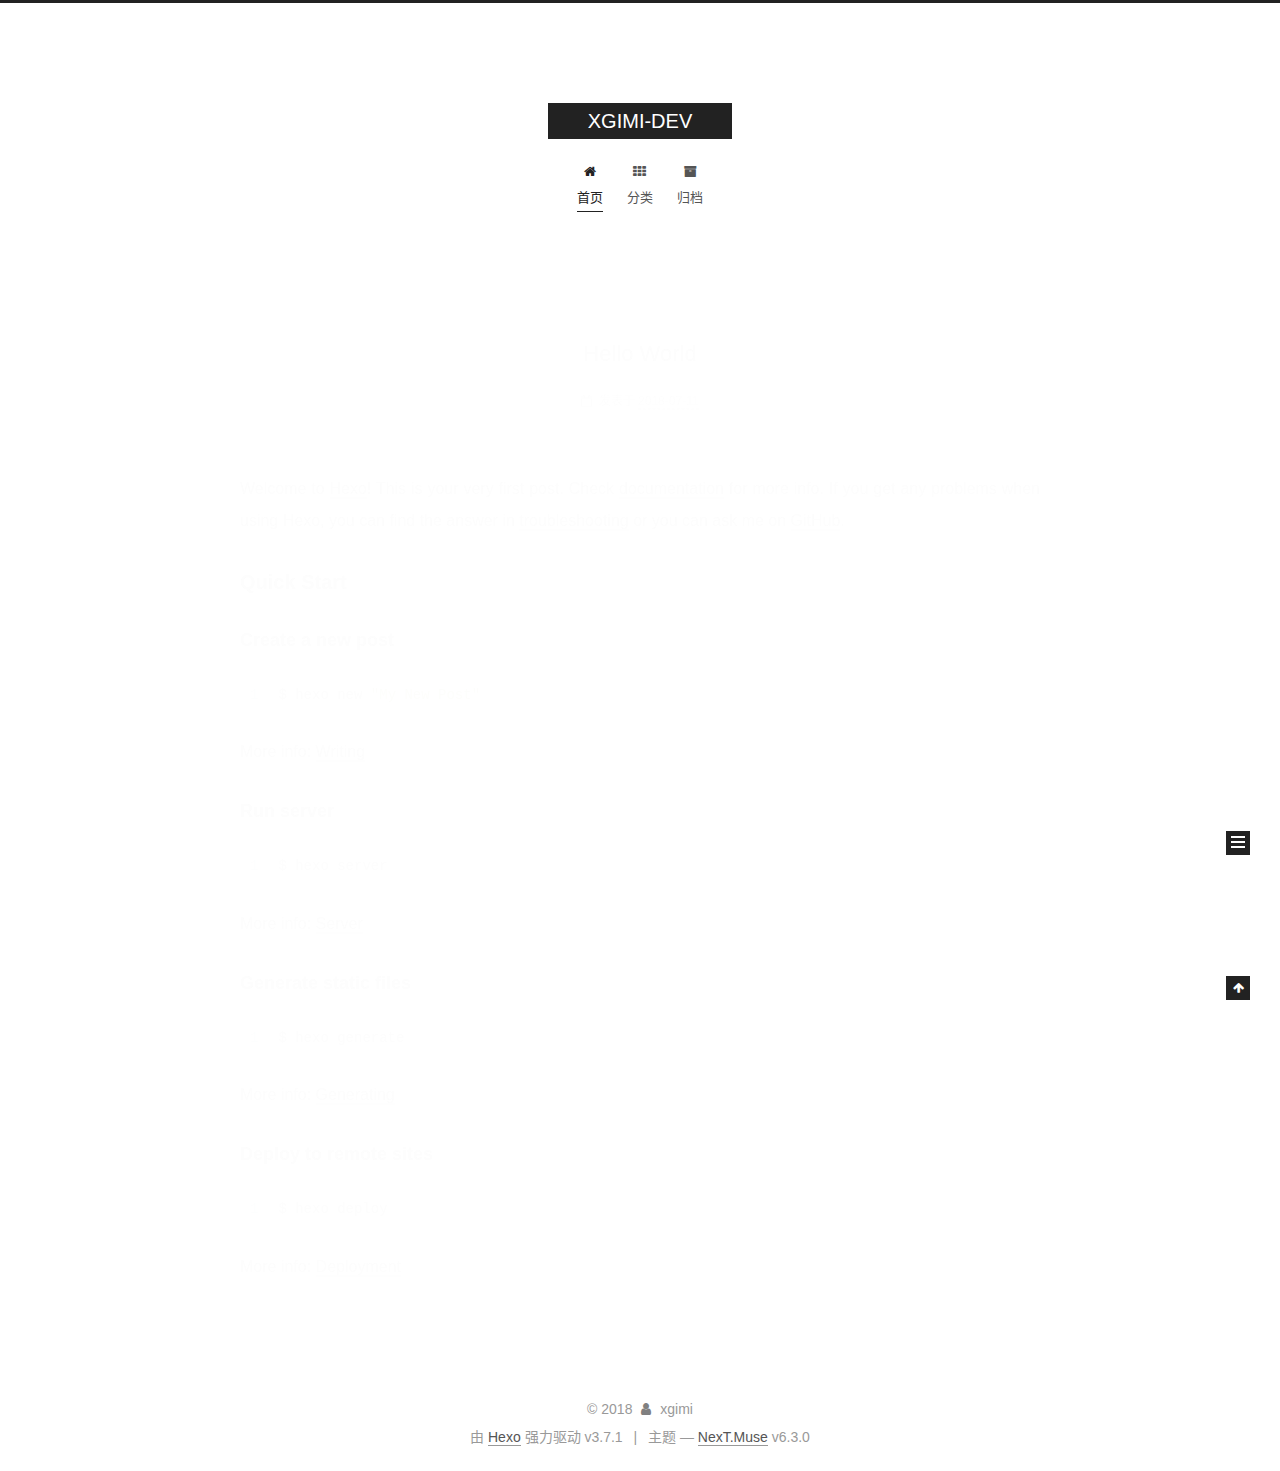
==== index.html @ a9721350 "Site updated: 2018-07-12 21:25:37" ====
<!DOCTYPE html>












  


<html class="theme-next muse use-motion" lang="zh-CN">
<head>
  <meta charset="UTF-8"/>
<meta http-equiv="X-UA-Compatible" content="IE=edge" />
<meta name="viewport" content="width=device-width, initial-scale=1, maximum-scale=2"/>
<meta name="theme-color" content="#222">












<meta http-equiv="Cache-Control" content="no-transform" />
<meta http-equiv="Cache-Control" content="no-siteapp" />






















<link href="/lib/font-awesome/css/font-awesome.min.css?v=4.6.2" rel="stylesheet" type="text/css" />

<link href="/css/main.css?v=6.3.0" rel="stylesheet" type="text/css" />


  <link rel="apple-touch-icon" sizes="180x180" href="/images/apple-touch-icon-next.png?v=6.3.0">


  <link rel="icon" type="image/png" sizes="32x32" href="/images/favicon-32x32-next.png?v=6.3.0">


  <link rel="icon" type="image/png" sizes="16x16" href="/images/favicon-16x16-next.png?v=6.3.0">


  <link rel="mask-icon" href="/images/logo.svg?v=6.3.0" color="#222">









<script type="text/javascript" id="hexo.configurations">
  var NexT = window.NexT || {};
  var CONFIG = {
    root: '/',
    scheme: 'Muse',
    version: '6.3.0',
    sidebar: {"position":"left","display":"post","offset":12,"b2t":false,"scrollpercent":false,"onmobile":false},
    fancybox: false,
    fastclick: false,
    lazyload: false,
    tabs: true,
    motion: {"enable":true,"async":false,"transition":{"post_block":"fadeIn","post_header":"slideDownIn","post_body":"slideDownIn","coll_header":"slideLeftIn","sidebar":"slideUpIn"}},
    algolia: {
      applicationID: '',
      apiKey: '',
      indexName: '',
      hits: {"per_page":10},
      labels: {"input_placeholder":"Search for Posts","hits_empty":"We didn't find any results for the search: ${query}","hits_stats":"${hits} results found in ${time} ms"}
    }
  };
</script>


  




  <meta property="og:type" content="website">
<meta property="og:title" content="XGIMI-DEV">
<meta property="og:url" content="http://www.xgimi-dev.com/index.html">
<meta property="og:site_name" content="XGIMI-DEV">
<meta property="og:locale" content="zh-CN">
<meta name="twitter:card" content="summary">
<meta name="twitter:title" content="XGIMI-DEV">






  <link rel="canonical" href="http://www.xgimi-dev.com/"/>



<script type="text/javascript" id="page.configurations">
  CONFIG.page = {
    sidebar: "",
  };
</script>

  <title>XGIMI-DEV</title>
  









  <noscript>
  <style type="text/css">
    .use-motion .motion-element,
    .use-motion .brand,
    .use-motion .menu-item,
    .sidebar-inner,
    .use-motion .post-block,
    .use-motion .pagination,
    .use-motion .comments,
    .use-motion .post-header,
    .use-motion .post-body,
    .use-motion .collection-title { opacity: initial; }

    .use-motion .logo,
    .use-motion .site-title,
    .use-motion .site-subtitle {
      opacity: initial;
      top: initial;
    }

    .use-motion {
      .logo-line-before i { left: initial; }
      .logo-line-after i { right: initial; }
    }
  </style>
</noscript>

</head>

<body itemscope itemtype="http://schema.org/WebPage" lang="zh-CN">

  
  
    
  

  <div class="container sidebar-position-left 
  page-home">
    <div class="headband"></div>

    <header id="header" class="header" itemscope itemtype="http://schema.org/WPHeader">
      <div class="header-inner"><div class="site-brand-wrapper">
  <div class="site-meta ">
    

    <div class="custom-logo-site-title">
      <a href="/" class="brand" rel="start">
        <span class="logo-line-before"><i></i></span>
        <span class="site-title">XGIMI-DEV</span>
        <span class="logo-line-after"><i></i></span>
      </a>
    </div>
    
  </div>

  <div class="site-nav-toggle">
    <button aria-label="切换导航栏">
      <span class="btn-bar"></span>
      <span class="btn-bar"></span>
      <span class="btn-bar"></span>
    </button>
  </div>
</div>



<nav class="site-nav">
  
    <ul id="menu" class="menu">
      
        
        
        
          
          <li class="menu-item menu-item-home menu-item-active">
    <a href="/" rel="section">
      <i class="menu-item-icon fa fa-fw fa-home"></i> <br />首页</a>
  </li>
        
        
        
          
          <li class="menu-item menu-item-categories">
    <a href="/categories/" rel="section">
      <i class="menu-item-icon fa fa-fw fa-th"></i> <br />分类</a>
  </li>
        
        
        
          
          <li class="menu-item menu-item-archives">
    <a href="/archives/" rel="section">
      <i class="menu-item-icon fa fa-fw fa-archive"></i> <br />归档</a>
  </li>

      
      
    </ul>
  

  
    

  

  
</nav>



  



</div>
    </header>

    


    <main id="main" class="main">
      <div class="main-inner">
        <div class="content-wrap">
          
          <div id="content" class="content">
            
  <section id="posts" class="posts-expand">
    
      

  

  
  
  

  

  <article class="post post-type-normal" itemscope itemtype="http://schema.org/Article">
  
  
  
  <div class="post-block">
    <link itemprop="mainEntityOfPage" href="http://www.xgimi-dev.com/2018/07/11/hello-world/">

    <span hidden itemprop="author" itemscope itemtype="http://schema.org/Person">
      <meta itemprop="name" content="xgimi">
      <meta itemprop="description" content="">
      <meta itemprop="image" content="/images/avatar.gif">
    </span>

    <span hidden itemprop="publisher" itemscope itemtype="http://schema.org/Organization">
      <meta itemprop="name" content="XGIMI-DEV">
    </span>

    
      <header class="post-header">

        
        
          <h1 class="post-title" itemprop="name headline">
                
                <a class="post-title-link" href="/2018/07/11/hello-world/" itemprop="url">
                  Hello World
                </a>
              
            
          </h1>
        

        <div class="post-meta">
          <span class="post-time">

            
            
            

            
              <span class="post-meta-item-icon">
                <i class="fa fa-calendar-o"></i>
              </span>
              
                <span class="post-meta-item-text">发表于</span>
              

              
                
              

              <time title="创建时间：2018-07-11 11:02:08" itemprop="dateCreated datePublished" datetime="2018-07-11T11:02:08+08:00">2018-07-11</time>
            

            
          </span>

          

          
            
          

          
          

          

          

          

        </div>
      </header>
    

    
    
    
    <div class="post-body" itemprop="articleBody">

      
      

      
        
          
            <p>Welcome to <a href="https://hexo.io/" target="_blank" rel="noopener">Hexo</a>! This is your very first post. Check <a href="https://hexo.io/docs/" target="_blank" rel="noopener">documentation</a> for more info. If you get any problems when using Hexo, you can find the answer in <a href="https://hexo.io/docs/troubleshooting.html" target="_blank" rel="noopener">troubleshooting</a> or you can ask me on <a href="https://github.com/hexojs/hexo/issues" target="_blank" rel="noopener">GitHub</a>.</p>
<h2 id="Quick-Start"><a href="#Quick-Start" class="headerlink" title="Quick Start"></a>Quick Start</h2><h3 id="Create-a-new-post"><a href="#Create-a-new-post" class="headerlink" title="Create a new post"></a>Create a new post</h3><figure class="highlight bash"><table><tr><td class="gutter"><pre><span class="line">1</span><br></pre></td><td class="code"><pre><span class="line">$ hexo new <span class="string">"My New Post"</span></span><br></pre></td></tr></table></figure>
<p>More info: <a href="https://hexo.io/docs/writing.html" target="_blank" rel="noopener">Writing</a></p>
<h3 id="Run-server"><a href="#Run-server" class="headerlink" title="Run server"></a>Run server</h3><figure class="highlight bash"><table><tr><td class="gutter"><pre><span class="line">1</span><br></pre></td><td class="code"><pre><span class="line">$ hexo server</span><br></pre></td></tr></table></figure>
<p>More info: <a href="https://hexo.io/docs/server.html" target="_blank" rel="noopener">Server</a></p>
<h3 id="Generate-static-files"><a href="#Generate-static-files" class="headerlink" title="Generate static files"></a>Generate static files</h3><figure class="highlight bash"><table><tr><td class="gutter"><pre><span class="line">1</span><br></pre></td><td class="code"><pre><span class="line">$ hexo generate</span><br></pre></td></tr></table></figure>
<p>More info: <a href="https://hexo.io/docs/generating.html" target="_blank" rel="noopener">Generating</a></p>
<h3 id="Deploy-to-remote-sites"><a href="#Deploy-to-remote-sites" class="headerlink" title="Deploy to remote sites"></a>Deploy to remote sites</h3><figure class="highlight bash"><table><tr><td class="gutter"><pre><span class="line">1</span><br></pre></td><td class="code"><pre><span class="line">$ hexo deploy</span><br></pre></td></tr></table></figure>
<p>More info: <a href="https://hexo.io/docs/deployment.html" target="_blank" rel="noopener">Deployment</a></p>

          
        
      
    </div>

    

    
    
    

    

    

    

    <footer class="post-footer">
      

      

      

      
      
        <div class="post-eof"></div>
      
    </footer>
  </div>
  
  
  
  </article>


    
  </section>

  


          </div>
          

        </div>
        
          
  
  <div class="sidebar-toggle">
    <div class="sidebar-toggle-line-wrap">
      <span class="sidebar-toggle-line sidebar-toggle-line-first"></span>
      <span class="sidebar-toggle-line sidebar-toggle-line-middle"></span>
      <span class="sidebar-toggle-line sidebar-toggle-line-last"></span>
    </div>
  </div>

  <aside id="sidebar" class="sidebar">
    
    <div class="sidebar-inner">

      

      

      <section class="site-overview-wrap sidebar-panel sidebar-panel-active">
        <div class="site-overview">
          <div class="site-author motion-element" itemprop="author" itemscope itemtype="http://schema.org/Person">
            
              <p class="site-author-name" itemprop="name">xgimi</p>
              <p class="site-description motion-element" itemprop="description"></p>
          </div>

          
            <nav class="site-state motion-element">
              
                <div class="site-state-item site-state-posts">
                
                  <a href="/archives/">
                
                    <span class="site-state-item-count">1</span>
                    <span class="site-state-item-name">日志</span>
                  </a>
                </div>
              

              

              
            </nav>
          

          

          

          
          

          
          

          
            
          
          

        </div>
      </section>

      

      

    </div>
  </aside>


        
      </div>
    </main>

    <footer id="footer" class="footer">
      <div class="footer-inner">
        <div class="copyright">&copy; <span itemprop="copyrightYear">2018</span>
  <span class="with-love" id="animate">
    <i class="fa fa-user"></i>
  </span>
  <span class="author" itemprop="copyrightHolder">xgimi</span>

  

  
</div>




  <div class="powered-by">由 <a class="theme-link" target="_blank" href="https://hexo.io">Hexo</a> 强力驱动 v3.7.1</div>



  <span class="post-meta-divider">|</span>



  <div class="theme-info">主题 &mdash; <a class="theme-link" target="_blank" href="https://theme-next.org">NexT.Muse</a> v6.3.0</div>




        








        
      </div>
    </footer>

    
      <div class="back-to-top">
        <i class="fa fa-arrow-up"></i>
        
      </div>
    

    

  </div>

  

<script type="text/javascript">
  if (Object.prototype.toString.call(window.Promise) !== '[object Function]') {
    window.Promise = null;
  }
</script>


























  
  
    <script type="text/javascript" src="/lib/jquery/index.js?v=2.1.3"></script>
  

  
  
    <script type="text/javascript" src="/lib/velocity/velocity.min.js?v=1.2.1"></script>
  

  
  
    <script type="text/javascript" src="/lib/velocity/velocity.ui.min.js?v=1.2.1"></script>
  


  


  <script type="text/javascript" src="/js/src/utils.js?v=6.3.0"></script>

  <script type="text/javascript" src="/js/src/motion.js?v=6.3.0"></script>



  
  

  

  


  <script type="text/javascript" src="/js/src/bootstrap.js?v=6.3.0"></script>



  



  





  










  





  

  

  

  

  
  

  

  

  

  

  

</body>
</html>
---- css/main.css ----
/* normalize.css v3.0.2 | MIT License | git.io/normalize */
html {
  font-family: sans-serif; /* 1 */
  -ms-text-size-adjust: 100%; /* 2 */
  -webkit-text-size-adjust: 100%; /* 2 */
}
body {
  margin: 0;
}
article,
aside,
details,
figcaption,
figure,
footer,
header,
hgroup,
main,
menu,
nav,
section,
summary {
  display: block;
}
audio,
canvas,
progress,
video {
  display: inline-block; /* 1 */
  vertical-align: baseline; /* 2 */
}
audio:not([controls]) {
  display: none;
  height: 0;
}
[hidden],
template {
  display: none;
}
a {
  background-color: transparent;
}
a:active,
a:hover {
  outline: 0;
}
abbr[title] {
  border-bottom: 1px dotted;
}
b,
strong {
  font-weight: bold;
}
dfn {
  font-style: italic;
}
h1 {
  font-size: 2em;
  margin: 0.67em 0;
}
mark {
  background: #ff0;
  color: #000;
}
small {
  font-size: 80%;
}
sub,
sup {
  font-size: 75%;
  line-height: 0;
  position: relative;
  vertical-align: baseline;
}
sup {
  top: -0.5em;
}
sub {
  bottom: -0.25em;
}
img {
  border: 0;
}
svg:not(:root) {
  overflow: hidden;
}
figure {
  margin: 1em 40px;
}
hr {
  -moz-box-sizing: content-box;
  box-sizing: content-box;
  height: 0;
}
pre {
  overflow: auto;
}
code,
kbd,
pre,
samp {
  font-family: monospace, monospace;
  font-size: 1em;
}
button,
input,
optgroup,
select,
textarea {
  color: inherit; /* 1 */
  font: inherit; /* 2 */
  margin: 0; /* 3 */
}
button {
  overflow: visible;
}
button,
select {
  text-transform: none;
}
button,
html input[type="button"],
input[type="reset"],
input[type="submit"] {
  -webkit-appearance: button; /* 2 */
  cursor: pointer; /* 3 */
}
button[disabled],
html input[disabled] {
  cursor: default;
}
button::-moz-focus-inner,
input::-moz-focus-inner {
  border: 0;
  padding: 0;
}
input {
  line-height: normal;
}
input[type="checkbox"],
input[type="radio"] {
  box-sizing: border-box; /* 1 */
  padding: 0; /* 2 */
}
input[type="number"]::-webkit-inner-spin-button,
input[type="number"]::-webkit-outer-spin-button {
  height: auto;
}
input[type="search"] {
  -webkit-appearance: textfield; /* 1 */
  -moz-box-sizing: content-box;
  -webkit-box-sizing: content-box; /* 2 */
  box-sizing: content-box;
}
input[type="search"]::-webkit-search-cancel-button,
input[type="search"]::-webkit-search-decoration {
  -webkit-appearance: none;
}
fieldset {
  border: 1px solid #c0c0c0;
  margin: 0 2px;
  padding: 0.35em 0.625em 0.75em;
}
legend {
  border: 0; /* 1 */
  padding: 0; /* 2 */
}
textarea {
  overflow: auto;
}
optgroup {
  font-weight: bold;
}
table {
  border-collapse: collapse;
  border-spacing: 0;
}
td,
th {
  padding: 0;
}
::selection {
  background: #262a30;
  color: #fff;
}
body {
  position: relative;
  font-family: 'Lato', "PingFang SC", "Microsoft YaHei", sans-serif;
  font-size: 14px;
  line-height: 2;
  color: #555;
  background: #fff;
}
@media (max-width: 767px) {
  body {
    padding-right: 0 !important;
  }
}
@media (min-width: 768px) and (max-width: 991px) {
  body {
    padding-right: 0 !important;
  }
}
@media (min-width: 1200px) {
  body {
    font-size: 16px;
  }
}
h1,
h2,
h3,
h4,
h5,
h6 {
  margin: 0;
  padding: 0;
  font-weight: bold;
  line-height: 1.5;
  font-family: 'Lato', "PingFang SC", "Microsoft YaHei", sans-serif;
}
h1,
h2,
h3,
h4,
h5,
h6 {
  margin: 20px 0 15px;
}
h1 {
  font-size: 22px;
}
@media (max-width: 767px) {
  h1 {
    font-size: 18px;
  }
}
h2 {
  font-size: 20px;
}
@media (max-width: 767px) {
  h2 {
    font-size: 16px;
  }
}
h3 {
  font-size: 18px;
}
@media (max-width: 767px) {
  h3 {
    font-size: 14px;
  }
}
h4 {
  font-size: 16px;
}
@media (max-width: 767px) {
  h4 {
    font-size: 12px;
  }
}
h5 {
  font-size: 14px;
}
@media (max-width: 767px) {
  h5 {
    font-size: 10px;
  }
}
h6 {
  font-size: 12px;
}
@media (max-width: 767px) {
  h6 {
    font-size: 8px;
  }
}
p {
  margin: 0 0 20px 0;
}
a {
  color: #555;
  text-decoration: none;
  outline: none;
  border-bottom: 1px solid #999;
  word-wrap: break-word;
}
a:hover {
  color: #222;
  border-bottom-color: #222;
}
blockquote {
  margin: 0;
  padding: 0;
}
img {
  display: block;
  margin: auto;
  max-width: 100%;
  height: auto;
}
hr {
  margin: 40px 0;
  height: 3px;
  border: none;
  background-color: #ddd;
  background-image: repeating-linear-gradient(-45deg, #fff, #fff 4px, transparent 4px, transparent 8px);
}
blockquote {
  padding: 0 15px;
  color: #666;
  border-left: 4px solid #ddd;
}
blockquote cite::before {
  content: "-";
  padding: 0 5px;
}
dt {
  font-weight: 700;
}
dd {
  margin: 0;
  padding: 0;
}
kbd {
  border: 1px solid #ccc;
  border-radius: 0.2em;
  box-shadow: 0.1em 0.1em 0.2em rgba(0,0,0,0.1);
  background-color: #f9f9f9;
  font-family: inherit;
  background-image: -webkit-linear-gradient(top, #eee, #fff, #eee);
  padding: 0.1em 0.3em;
  white-space: nowrap;
}
.text-left {
  text-align: left;
}
.text-center {
  text-align: center;
}
.text-right {
  text-align: right;
}
.text-justify {
  text-align: justify;
}
.text-nowrap {
  white-space: nowrap;
}
.text-lowercase {
  text-transform: lowercase;
}
.text-uppercase {
  text-transform: uppercase;
}
.text-capitalize {
  text-transform: capitalize;
}
.center-block {
  display: block;
  margin-left: auto;
  margin-right: auto;
}
.clearfix:before,
.clearfix:after {
  content: " ";
  display: table;
}
.clearfix:after {
  clear: both;
}
.pullquote {
  width: 45%;
}
.pullquote.left {
  float: left;
  margin-left: 5px;
  margin-right: 10px;
}
.pullquote.right {
  float: right;
  margin-left: 10px;
  margin-right: 5px;
}
.affix.affix.affix {
  position: fixed;
}
.translation {
  margin-top: -20px;
  font-size: 14px;
  color: #999;
}
.scrollbar-measure {
  width: 100px;
  height: 100px;
  overflow: scroll;
  position: absolute;
  top: -9999px;
}
.use-motion .motion-element {
  opacity: 0;
}
table {
  margin: 20px 0;
  width: 100%;
  border-collapse: collapse;
  border-spacing: 0;
  border: 1px solid #ddd;
  font-size: 14px;
  word-wrap: break-all;
}
table>tbody>tr:nth-of-type(odd) {
  background-color: #f9f9f9;
}
table>tbody>tr:hover {
  background-color: #f5f5f5;
}
caption,
th,
td {
  padding: 8px;
  text-align: left;
  vertical-align: middle;
  font-weight: normal;
}
th,
td {
  border-bottom: 3px solid #ddd;
  border-right: 1px solid #eee;
}
th {
  padding-bottom: 10px;
  font-weight: 700;
}
td {
  border-bottom-width: 1px;
}
html,
body {
  height: 100%;
}
.container {
  position: relative;
  min-height: 100%;
}
.header-inner {
  margin: 0 auto;
  padding: 100px 0 70px;
  width: 700px;
}
@media (min-width: 1200px) {
  .container .header-inner {
    width: 800px;
  }
}
@media (min-width: 1600px) {
  .container .header-inner {
    width: 900px;
  }
}
.main {
  padding-bottom: 150px;
}
.main-inner {
  margin: 0 auto;
  width: 700px;
}
@media (min-width: 1200px) {
  .container .main-inner {
    width: 800px;
  }
}
@media (min-width: 1600px) {
  .container .main-inner {
    width: 900px;
  }
}
.footer {
  position: absolute;
  left: 0;
  bottom: 0;
  width: 100%;
  min-height: 50px;
}
.footer-inner {
  box-sizing: border-box;
  margin: 20px auto;
  width: 700px;
}
@media (min-width: 1200px) {
  .container .footer-inner {
    width: 800px;
  }
}
@media (min-width: 1600px) {
  .container .footer-inner {
    width: 900px;
  }
}
pre,
.highlight {
  overflow: auto;
  margin: 20px 0;
  padding: 0;
  font-size: 14px;
  color: #4d4d4c;
  background: #f7f7f7;
  line-height: 1.6;
}
pre,
code {
  font-family: consolas, Menlo, "PingFang SC", "Microsoft YaHei", monospace;
}
code {
  padding: 2px 4px;
  word-wrap: break-word;
  color: #555;
  background: #eee;
  border-radius: 3px;
  font-size: 14px;
}
pre {
  padding: 10px;
}
pre code {
  padding: 0;
  color: #4d4d4c;
  background: none;
  text-shadow: none;
}
.highlight {
  border-radius: 1px;
}
.highlight pre {
  border: none;
  margin: 0;
  padding: 10px 0;
}
.highlight table {
  margin: 0;
  width: auto;
  border: none;
}
.highlight td {
  border: none;
  padding: 0;
}
.highlight figcaption {
  font-size: 1em;
  color: #4d4d4c;
  line-height: 1em;
  margin-bottom: 1em;
  margin: 0em;
  padding: 0.5em;
  background: #eee;
  border-bottom: 1px solid #e9e9e9;
}
.highlight figcaption:before,
.highlight figcaption:after {
  content: " ";
  display: table;
}
.highlight figcaption:after {
  clear: both;
}
.highlight figcaption a {
  float: right;
  color: #4d4d4c;
}
.highlight figcaption a:hover {
  border-bottom-color: #4d4d4c;
}
.highlight .gutter pre {
  padding-left: 10px;
  padding-right: 10px;
  color: #869194;
  text-align: right;
  background-color: #eff2f3;
}
.highlight .code pre {
  width: 100%;
  padding-left: 10px;
  padding-right: 10px;
  background-color: #f7f7f7;
}
.highlight .line {
  height: 20px;
}
.gutter {
  -webkit-user-select: none;
  -moz-user-select: none;
  -ms-user-select: none;
  user-select: none;
}
.gist table {
  width: auto;
}
.gist table td {
  border: none;
}
pre .deletion {
  background: #fdd;
}
pre .addition {
  background: #dfd;
}
pre .meta {
  color: #8959a8;
}
pre .comment {
  color: #8e908c;
}
pre .variable,
pre .attribute,
pre .tag,
pre .regexp,
pre .ruby .constant,
pre .xml .tag .title,
pre .xml .pi,
pre .xml .doctype,
pre .html .doctype,
pre .css .id,
pre .css .class,
pre .css .pseudo {
  color: #c82829;
}
pre .number,
pre .preprocessor,
pre .built_in,
pre .literal,
pre .params,
pre .constant,
pre .command {
  color: #f5871f;
}
pre .ruby .class .title,
pre .css .rules .attribute,
pre .string,
pre .value,
pre .inheritance,
pre .header,
pre .ruby .symbol,
pre .xml .cdata,
pre .special,
pre .number,
pre .formula {
  color: #718c00;
}
pre .title,
pre .css .hexcolor {
  color: #3e999f;
}
pre .function,
pre .python .decorator,
pre .python .title,
pre .ruby .function .title,
pre .ruby .title .keyword,
pre .perl .sub,
pre .javascript .title,
pre .coffeescript .title {
  color: #4271ae;
}
pre .keyword,
pre .javascript .function {
  color: #8959a8;
}
.posts-expand .post-body img.full-image {
  border: none;
}
.blockquote-center,
.page-home .post-type-quote blockquote,
.page-post-detail .post-type-quote blockquote {
  position: relative;
  margin: 40px 0;
  padding: 0;
  border-left: none;
  text-align: center;
}
.blockquote-center::before,
.page-home .post-type-quote blockquote::before,
.page-post-detail .post-type-quote blockquote::before,
.blockquote-center::after,
.page-home .post-type-quote blockquote::after,
.page-post-detail .post-type-quote blockquote::after {
  position: absolute;
  content: ' ';
  display: block;
  width: 100%;
  height: 24px;
  opacity: 0.2;
  background-repeat: no-repeat;
  background-position: 0 -6px;
  background-size: 22px 22px;
}
.blockquote-center::before,
.page-home .post-type-quote blockquote::before,
.page-post-detail .post-type-quote blockquote::before {
  top: -20px;
  background-image: url("../images/quote-l.svg");
  border-top: 1px solid #ccc;
}
.blockquote-center::after,
.page-home .post-type-quote blockquote::after,
.page-post-detail .post-type-quote blockquote::after {
  bottom: -20px;
  background-image: url("../images/quote-r.svg");
  border-bottom: 1px solid #ccc;
  background-position: 100% 8px;
}
.blockquote-center p,
.page-home .post-type-quote blockquote p,
.page-post-detail .post-type-quote blockquote p,
.blockquote-center div,
.page-home .post-type-quote blockquote div,
.page-post-detail .post-type-quote blockquote div {
  text-align: center;
}
.post .post-body .group-picture img {
  box-sizing: border-box;
  padding: 0 3px;
  border: none;
}
.post .group-picture-row {
  overflow: hidden;
  margin-top: 6px;
}
.post .group-picture-row:first-child {
  margin-top: 0;
}
.post .group-picture-column {
  float: left;
}
.page-post-detail .post-body .group-picture-column {
  float: none;
  margin-top: 10px;
  width: auto !important;
}
.page-post-detail .post-body .group-picture-column img {
  margin: 0 auto;
}
.page-archive .group-picture-container {
  overflow: hidden;
}
.page-archive .group-picture-row {
  float: left;
}
.page-archive .group-picture-row:first-child {
  margin-top: 6px;
}
.page-archive .group-picture-column {
  max-width: 150px;
  max-height: 150px;
}
.post-body .note {
  position: relative;
  padding: 15px;
  margin-bottom: 20px;
  border: 1px solid #eee;
  border-left-width: 5px;
  border-radius: 3px;
}
.post-body .note h2,
.post-body .note h3,
.post-body .note h4,
.post-body .note h5,
.post-body .note h6 {
  margin-top: 0;
  margin-bottom: 0;
  border-bottom: initial;
  padding-top: 0 !important;
}
.post-body .note p:first-child,
.post-body .note ul:first-child,
.post-body .note ol:first-child,
.post-body .note table:first-child,
.post-body .note pre:first-child,
.post-body .note blockquote:first-child {
  margin-top: 0;
}
.post-body .note p:last-child,
.post-body .note ul:last-child,
.post-body .note ol:last-child,
.post-body .note table:last-child,
.post-body .note pre:last-child,
.post-body .note blockquote:last-child {
  margin-bottom: 0;
}
.post-body .note.default {
  border-left-color: #777;
}
.post-body .note.default h2,
.post-body .note.default h3,
.post-body .note.default h4,
.post-body .note.default h5,
.post-body .note.default h6 {
  color: #777;
}
.post-body .note.primary {
  border-left-color: #6f42c1;
}
.post-body .note.primary h2,
.post-body .note.primary h3,
.post-body .note.primary h4,
.post-body .note.primary h5,
.post-body .note.primary h6 {
  color: #6f42c1;
}
.post-body .note.info {
  border-left-color: #428bca;
}
.post-body .note.info h2,
.post-body .note.info h3,
.post-body .note.info h4,
.post-body .note.info h5,
.post-body .note.info h6 {
  color: #428bca;
}
.post-body .note.success {
  border-left-color: #5cb85c;
}
.post-body .note.success h2,
.post-body .note.success h3,
.post-body .note.success h4,
.post-body .note.success h5,
.post-body .note.success h6 {
  color: #5cb85c;
}
.post-body .note.warning {
  border-left-color: #f0ad4e;
}
.post-body .note.warning h2,
.post-body .note.warning h3,
.post-body .note.warning h4,
.post-body .note.warning h5,
.post-body .note.warning h6 {
  color: #f0ad4e;
}
.post-body .note.danger {
  border-left-color: #d9534f;
}
.post-body .note.danger h2,
.post-body .note.danger h3,
.post-body .note.danger h4,
.post-body .note.danger h5,
.post-body .note.danger h6 {
  color: #d9534f;
}
.post-body .label {
  display: inline;
  padding: 0 2px;
  white-space: nowrap;
}
.post-body .label.default {
  background-color: #f0f0f0;
}
.post-body .label.primary {
  background-color: #efe6f7;
}
.post-body .label.info {
  background-color: #e5f2f8;
}
.post-body .label.success {
  background-color: #e7f4e9;
}
.post-body .label.warning {
  background-color: #fcf6e1;
}
.post-body .label.danger {
  background-color: #fae8eb;
}
.post-body .tabs {
  position: relative;
  display: block;
  margin-bottom: 20px;
  padding-top: 10px;
}
.post-body .tabs ul.nav-tabs {
  margin: 0;
  padding: 0;
  display: flex;
  margin-bottom: -1px;
}
@media (max-width: 413px) {
  .post-body .tabs ul.nav-tabs {
    display: block;
    margin-bottom: 5px;
  }
}
.post-body .tabs ul.nav-tabs li.tab {
  list-style-type: none !important;
  margin: 0 0.25em 0 0;
  border-top: 3px solid transparent;
  border-left: 1px solid transparent;
  border-right: 1px solid transparent;
}
@media (max-width: 413px) {
  .post-body .tabs ul.nav-tabs li.tab {
    margin: initial;
    border-top: 1px solid transparent;
    border-left: 3px solid transparent;
    border-right: 1px solid transparent;
    border-bottom: 1px solid transparent;
  }
}
.post-body .tabs ul.nav-tabs li.tab a {
  outline: 0;
  border-bottom: initial;
  display: block;
  line-height: 1.8em;
  padding: 0.25em 0.75em;
  transition-duration: 0.2s;
  transition-timing-function: ease-out;
  transition-delay: 0s;
}
.post-body .tabs ul.nav-tabs li.tab a i {
  width: 1.285714285714286em;
}
.post-body .tabs ul.nav-tabs li.tab.active {
  border-top: 3px solid #fc6423;
  border-left: 1px solid #ddd;
  border-right: 1px solid #ddd;
  background-color: #fff;
}
@media (max-width: 413px) {
  .post-body .tabs ul.nav-tabs li.tab.active {
    border-top: 1px solid #ddd;
    border-left: 3px solid #fc6423;
    border-right: 1px solid #ddd;
    border-bottom: 1px solid #ddd;
  }
}
.post-body .tabs ul.nav-tabs li.tab.active a {
  cursor: default;
  color: #555;
}
.post-body .tabs .tab-content {
  background-color: #fff;
}
.post-body .tabs .tab-content .tab-pane {
  border: 1px solid #ddd;
  padding: 20px 20px 0 20px;
}
.post-body .tabs .tab-content .tab-pane:not(.active) {
  display: none !important;
}
.post-body .tabs .tab-content .tab-pane.active {
  display: block !important;
}
.btn {
  display: inline-block;
  padding: 0 20px;
  font-size: 14px;
  color: #fff;
  background: #222;
  border: 2px solid #222;
  text-decoration: none;
  border-radius: 0;
  transition-property: background-color;
  transition-duration: 0.2s;
  transition-timing-function: ease-in-out;
  transition-delay: 0s;
  line-height: 2;
}
.btn:hover {
  border-color: #222;
  color: #222;
  background: #fff;
}
.btn +.btn {
  margin: 0 0 8px 8px;
}
.btn .fa-fw {
  width: 1.285714285714286em;
  text-align: left;
}
.btn-bar {
  display: block;
  width: 22px;
  height: 2px;
  background: #555;
  border-radius: 1px;
}
.btn-bar+.btn-bar {
  margin-top: 4px;
}
.pagination {
  margin: 120px 0 40px;
  text-align: center;
  border-top: 1px solid #eee;
}
.page-number-basic,
.pagination .prev,
.pagination .next,
.pagination .page-number,
.pagination .space {
  display: inline-block;
  position: relative;
  top: -1px;
  margin: 0 10px;
  padding: 0 11px;
}
@media (max-width: 767px) {
  .page-number-basic,
  .pagination .prev,
  .pagination .next,
  .pagination .page-number,
  .pagination .space {
    margin: 0 5px;
  }
}
.pagination .prev,
.pagination .next,
.pagination .page-number {
  border-bottom: 0;
  border-top: 1px solid #eee;
  transition-property: border-color;
  transition-duration: 0.2s;
  transition-timing-function: ease-in-out;
  transition-delay: 0s;
}
.pagination .prev:hover,
.pagination .next:hover,
.pagination .page-number:hover {
  border-top-color: #222;
}
.pagination .space {
  padding: 0;
  margin: 0;
}
.pagination .prev {
  margin-left: 0;
}
.pagination .next {
  margin-right: 0;
}
.pagination .page-number.current {
  color: #fff;
  background: #ccc;
  border-top-color: #ccc;
}
@media (max-width: 767px) {
  .pagination {
    border-top: none;
  }
  .pagination .prev,
  .pagination .next,
  .pagination .page-number {
    margin-bottom: 10px;
    border-top: 0;
    border-bottom: 1px solid #eee;
    padding: 0 10px;
  }
  .pagination .prev:hover,
  .pagination .next:hover,
  .pagination .page-number:hover {
    border-bottom-color: #222;
  }
}
.comments {
  margin: 60px 20px 0;
}
.tag-cloud {
  text-align: center;
}
.tag-cloud a {
  display: inline-block;
  margin: 10px;
}
.back-to-top {
  box-sizing: border-box;
  position: fixed;
  bottom: -100px;
  right: 30px;
  z-index: 1050;
  padding: 0 6px;
  width: 24px;
  background: #222;
  font-size: 12px;
  opacity: 1;
  color: #fff;
  cursor: pointer;
  text-align: center;
  -webkit-transform: translateZ(0);
  transition-property: bottom;
  transition-duration: 0.2s;
  transition-timing-function: ease-in-out;
  transition-delay: 0s;
}
@media (min-width: 768px) and (max-width: 991px) {
  .back-to-top {
    display: none !important;
  }
}
@media (max-width: 767px) {
  .back-to-top {
    display: none !important;
  }
}
.back-to-top.back-to-top-on {
  bottom: 19px;
}
.header {
  background: transparent;
}
.header-inner {
  position: relative;
}
.headband {
  height: 3px;
  background: #222;
}
.site-meta {
  margin: 0;
  text-align: center;
}
@media (max-width: 767px) {
  .site-meta {
    text-align: center;
  }
}
.brand {
  position: relative;
  display: inline-block;
  padding: 0 40px;
  color: #fff;
  background: #222;
  border-bottom: none;
}
.brand:hover {
  color: #fff;
}
.logo {
  display: inline-block;
  margin-right: 5px;
  line-height: 36px;
  vertical-align: top;
}
.site-title {
  display: inline-block;
  vertical-align: top;
  line-height: 36px;
  font-size: 20px;
  font-weight: normal;
  font-family: 'Lato', "PingFang SC", "Microsoft YaHei", sans-serif;
}
.site-subtitle {
  margin-top: 10px;
  font-size: 13px;
  color: #999;
}
.use-motion .brand {
  opacity: 0;
}
.use-motion .logo,
.use-motion .site-title,
.use-motion .site-subtitle {
  opacity: 0;
  position: relative;
  top: -10px;
}
.site-nav-toggle {
  display: none;
  position: absolute;
  top: 10px;
  left: 10px;
}
@media (max-width: 767px) {
  .site-nav-toggle {
    display: block;
  }
}
.site-nav-toggle button {
  margin-top: 2px;
  padding: 9px 10px;
  background: transparent;
  border: none;
}
@media (max-width: 767px) {
  .site-nav {
    display: none;
    margin: 0 -10px;
    padding: 0 10px;
    clear: both;
    border-top: 1px solid #ddd;
  }
}
@media (min-width: 768px) and (max-width: 991px) {
  .site-nav {
    display: block !important;
  }
}
@media (min-width: 992px) {
  .site-nav {
    display: block !important;
  }
}
.menu {
  margin-top: 20px;
  padding-left: 0;
  text-align: center;
}
.menu .menu-item {
  display: inline-block;
  margin: 0 10px;
  list-style: none;
}
@media screen and (max-width: 767px) {
  .menu .menu-item {
    margin-top: 10px;
  }
}
.menu .menu-item a {
  display: block;
  font-size: 13px;
  line-height: inherit;
  border-bottom: 1px solid transparent;
  transition-property: border-color;
  transition-duration: 0.2s;
  transition-timing-function: ease-in-out;
  transition-delay: 0s;
}
.menu .menu-item a:hover {
  border-bottom-color: #222;
}
.menu .menu-item .fa {
  margin-right: 5px;
}
.use-motion .menu-item {
  opacity: 0;
}
.post-body {
  font-family: 'Lato', "PingFang SC", "Microsoft YaHei", sans-serif;
}
@media (max-width: 767px) {
  .post-body {
    word-break: break-word;
  }
}
.post-body .fancybox img {
  display: block !important;
  margin: 0 auto;
  cursor: pointer;
  cursor: zoom-in;
  cursor: -webkit-zoom-in;
}
.post-body .image-caption,
.post-body .figure .caption {
  margin: -20px auto 15px;
  text-align: center;
  font-size: 14px;
  color: #999;
  font-weight: bold;
  line-height: 1;
}
.post-sticky-flag {
  display: inline-block;
  font-size: 16px;
  -ms-transform: rotate(30deg);
  -webkit-transform: rotate(30deg);
  -moz-transform: rotate(30deg);
  -ms-transform: rotate(30deg);
  -o-transform: rotate(30deg);
  transform: rotate(30deg);
}
.use-motion .post-block,
.use-motion .pagination,
.use-motion .comments {
  opacity: 0;
}
.use-motion .post-header {
  opacity: 0;
}
.use-motion .post-body {
  opacity: 0;
}
.use-motion .collection-title {
  opacity: 0;
}
.posts-expand {
  padding-top: 40px;
}
@media (max-width: 767px) {
  .posts-expand {
    margin: 0 20px;
  }
  .post-body pre .gutter pre {
    padding-right: 10px;
  }
  .post-body .highlight {
    margin-left: 0px;
    margin-right: 0px;
    padding: 0;
  }
  .post-body .highlight .gutter pre {
    padding-right: 10px;
  }
}
@media (min-width: 992px) {
  .posts-expand .post-body {
    text-align: justify;
  }
}
.posts-expand .post-body h2,
.posts-expand .post-body h3,
.posts-expand .post-body h4,
.posts-expand .post-body h5,
.posts-expand .post-body h6 {
  padding-top: 10px;
}
.posts-expand .post-body h2 .header-anchor,
.posts-expand .post-body h3 .header-anchor,
.posts-expand .post-body h4 .header-anchor,
.posts-expand .post-body h5 .header-anchor,
.posts-expand .post-body h6 .header-anchor {
  float: right;
  margin-left: 10px;
  color: #ccc;
  border-bottom-style: none;
  visibility: hidden;
}
.posts-expand .post-body h2 .header-anchor:hover,
.posts-expand .post-body h3 .header-anchor:hover,
.posts-expand .post-body h4 .header-anchor:hover,
.posts-expand .post-body h5 .header-anchor:hover,
.posts-expand .post-body h6 .header-anchor:hover {
  color: inherit;
}
.posts-expand .post-body h2:hover .header-anchor,
.posts-expand .post-body h3:hover .header-anchor,
.posts-expand .post-body h4:hover .header-anchor,
.posts-expand .post-body h5:hover .header-anchor,
.posts-expand .post-body h6:hover .header-anchor {
  visibility: visible;
}
.posts-expand .post-body ul li {
  list-style: circle;
}
.posts-expand .post-body img {
  box-sizing: border-box;
  margin: auto;
  padding: 3px;
  border: 1px solid #ddd;
}
.posts-expand .post-body .fancybox img {
  margin: 0 auto 25px;
}
.posts-expand .post-body img {
  margin: 0 auto 25px;
}
@media (max-width: 767px) {
  .posts-collapse {
    margin: 0 20px;
  }
  .posts-collapse .post-title,
  .posts-collapse .post-meta {
    display: block;
    width: auto;
    text-align: left;
  }
}
.posts-collapse {
  position: relative;
  z-index: 1010;
  margin-left: 55px;
}
.posts-collapse::after {
  content: " ";
  position: absolute;
  top: 20px;
  left: 0;
  margin-left: -2px;
  width: 4px;
  height: 100%;
  background: #f5f5f5;
  z-index: -1;
}
@media (max-width: 767px) {
  .posts-collapse {
    margin: 0 20px;
  }
}
.posts-collapse .collection-title {
  position: relative;
  margin: 60px 0;
}
.posts-collapse .collection-title h1,
.posts-collapse .collection-title h2 {
  margin-left: 20px;
}
.posts-collapse .collection-title small {
  color: #bbb;
  margin-left: 5px;
}
.posts-collapse .collection-title::before {
  content: " ";
  position: absolute;
  left: 0;
  top: 50%;
  margin-left: -4px;
  margin-top: -4px;
  width: 8px;
  height: 8px;
  background: #bbb;
  border-radius: 50%;
}
.posts-collapse .post {
  margin: 30px 0;
}
.posts-collapse .post-header {
  position: relative;
  transition-duration: 0.2s;
  transition-timing-function: ease-in-out;
  transition-delay: 0s;
  transition-property: border;
  border-bottom: 1px dashed #ccc;
}
.posts-collapse .post-header::before {
  content: " ";
  position: absolute;
  left: 0;
  top: 12px;
  width: 6px;
  height: 6px;
  margin-left: -4px;
  background: #bbb;
  border-radius: 50%;
  border: 1px solid #fff;
  transition-duration: 0.2s;
  transition-timing-function: ease-in-out;
  transition-delay: 0s;
  transition-property: background;
}
.posts-collapse .post-header:hover {
  border-bottom-color: #666;
}
.posts-collapse .post-header:hover::before {
  background: #222;
}
.posts-collapse .post-meta {
  position: absolute;
  font-size: 12px;
  left: 20px;
  top: 5px;
}
.posts-collapse .post-comments-count {
  display: none;
}
.posts-collapse .post-title {
  margin-left: 60px;
  font-size: 16px;
  font-weight: normal;
  line-height: inherit;
}
.posts-collapse .post-title::after {
  margin-left: 3px;
  opacity: 0.6;
}
.posts-collapse .post-title a {
  color: #666;
  border-bottom: none;
}
.page-home .post-type-quote .post-header,
.page-post-detail .post-type-quote .post-header,
.page-home .post-type-quote .post-tags,
.page-post-detail .post-type-quote .post-tags {
  display: none;
}
.posts-expand .post-title {
  text-align: center;
  word-break: break-word;
  font-weight: 400;
}
.posts-expand .post-title-link {
  display: inline-block;
  position: relative;
  color: #555;
  border-bottom: none;
  line-height: 1.2;
  vertical-align: top;
}
.posts-expand .post-title-link::before {
  content: "";
  position: absolute;
  width: 100%;
  height: 2px;
  bottom: 0;
  left: 0;
  background-color: #000;
  visibility: hidden;
  -webkit-transform: scaleX(0);
  -moz-transform: scaleX(0);
  -ms-transform: scaleX(0);
  -o-transform: scaleX(0);
  transform: scaleX(0);
  transition-duration: 0.2s;
  transition-timing-function: ease-in-out;
  transition-delay: 0s;
}
.posts-expand .post-title-link:hover::before {
  visibility: visible;
  -webkit-transform: scaleX(1);
  -moz-transform: scaleX(1);
  -ms-transform: scaleX(1);
  -o-transform: scaleX(1);
  transform: scaleX(1);
}
.posts-expand .post-title-link .fa {
  font-size: 16px;
}
.posts-expand .post-meta {
  margin: 3px 0 60px 0;
  color: #999;
  font-family: 'Lato', "PingFang SC", "Microsoft YaHei", sans-serif;
  font-size: 12px;
  text-align: center;
}
.posts-expand .post-meta .post-category-list {
  display: inline-block;
  margin: 0;
  padding: 3px;
}
.posts-expand .post-meta .post-category-list-link {
  color: #999;
}
.posts-expand .post-meta .post-description {
  font-size: 14px;
  margin-top: 2px;
}
.posts-expand .post-meta time {
  border-bottom: 1px dashed #999;
  cursor: help;
}
.post-meta-divider {
  margin: 0 0.5em;
}
.post-meta-item-icon {
  margin-right: 3px;
}
@media (min-width: 768px) and (max-width: 991px) {
  .post-meta-item-icon {
    display: inline-block;
  }
}
@media (max-width: 767px) {
  .post-meta-item-icon {
    display: inline-block;
  }
}
@media (min-width: 768px) and (max-width: 991px) {
  .post-meta-item-text {
    display: none;
  }
}
@media (max-width: 767px) {
  .post-meta-item-text {
    display: none;
  }
}
.post-button {
  margin-top: 40px;
}
.posts-expand .post-tags {
  margin-top: 40px;
  text-align: center;
}
.posts-expand .post-tags a {
  display: inline-block;
  margin-right: 10px;
  font-size: 13px;
}
.post-nav {
  display: table;
  margin-top: 15px;
  width: 100%;
  border-top: 1px solid #eee;
}
.post-nav-divider {
  display: table-cell;
  width: 10%;
}
.post-nav-item {
  display: table-cell;
  padding: 10px 0 0 0;
  width: 45%;
  vertical-align: top;
}
.post-nav-item a {
  position: relative;
  display: block;
  line-height: 25px;
  font-size: 14px;
  color: #555;
  border-bottom: none;
}
.post-nav-item a:hover {
  color: #222;
  border-bottom: none;
}
.post-nav-item a:active {
  top: 2px;
}
.post-nav-item .fa {
  position: absolute;
  top: 8px;
  left: 0;
  font-size: 12px;
}
.post-nav-next a {
  padding-left: 15px;
}
.post-nav-prev {
  text-align: right;
}
.post-nav-prev a {
  padding-right: 15px;
}
.post-nav-prev .fa {
  right: 0;
  left: auto;
}
.posts-expand .post-eof {
  display: block;
  margin: 80px auto 60px;
  width: 8%;
  height: 1px;
  background: #ccc;
  text-align: center;
}
.post:last-child .post-eof.post-eof.post-eof {
  display: none;
}
.post-gallery {
  display: table;
  table-layout: fixed;
  width: 100%;
  border-collapse: separate;
}
.post-gallery-row {
  display: table-row;
}
.post-gallery .post-gallery-img {
  display: table-cell;
  text-align: center;
  vertical-align: middle;
  border: none;
}
.post-gallery .post-gallery-img img {
  max-width: 100%;
  max-height: 100%;
  border: none;
}
.fancybox-close,
.fancybox-close:hover {
  border: none;
}
.rtl.post-body p,
.rtl.post-body a,
.rtl.post-body h1,
.rtl.post-body h2,
.rtl.post-body h3,
.rtl.post-body h4,
.rtl.post-body h5,
.rtl.post-body h6,
.rtl.post-body li,
.rtl.post-body ul,
.rtl.post-body ol {
  direction: rtl;
  font-family: UKIJ Ekran;
}
.rtl.post-title {
  font-family: UKIJ Ekran;
}
.sidebar {
  position: fixed;
  right: 0;
  top: 0;
  bottom: 0;
  width: 0;
  z-index: 1040;
  box-shadow: inset 0 2px 6px #000;
  background: #222;
  -webkit-transform: translateZ(0);
}
.sidebar a,
.sidebar .exturl {
  color: #999;
  border-bottom-color: #555;
}
.sidebar a:hover,
.sidebar .exturl:hover {
  color: #eee;
}
@media (min-width: 768px) and (max-width: 991px) {
  .sidebar {
    display: none !important;
  }
}
@media (max-width: 767px) {
  .sidebar {
    display: none !important;
  }
}
.sidebar-inner {
  position: relative;
  padding: 20px 10px;
  color: #999;
  text-align: center;
}
.site-overview-wrap {
  overflow: hidden;
}
.site-overview {
  overflow-y: auto;
  overflow-x: hidden;
}
.sidebar-toggle {
  position: fixed;
  right: 30px;
  bottom: 45px;
  width: 14px;
  height: 14px;
  padding: 5px;
  background: #222;
  line-height: 0;
  z-index: 1050;
  cursor: pointer;
  -webkit-transform: translateZ(0);
}
@media (min-width: 768px) and (max-width: 991px) {
  .sidebar-toggle {
    display: none !important;
  }
}
@media (max-width: 767px) {
  .sidebar-toggle {
    display: none !important;
  }
}
.sidebar-toggle-line {
  position: relative;
  display: inline-block;
  vertical-align: top;
  height: 2px;
  width: 100%;
  background: #fff;
  margin-top: 3px;
}
.sidebar-toggle-line:first-child {
  margin-top: 0;
}
.site-author-image {
  display: block;
  margin: 0 auto;
  padding: 2px;
  max-width: 96px;
  height: auto;
  border: 2px solid #333;
  opacity: 1;
}
img:hover {
  -webkit-transform: rotateZ(360deg);
  -moz-transform: rotateZ(360deg);
  -ms-transform: rotate(360deg);
  -webkit-transform: rotateZ(360deg);
  -moz-transform: rotateZ(360deg);
  -ms-transform: rotateZ(360deg);
  -o-transform: rotateZ(360deg);
  transform: rotateZ(360deg);
}
.site-author-name {
  margin: 5px 0 0;
  text-align: center;
  color: #f5f5f5;
  font-weight: normal;
}
.site-description {
  margin-top: 5px;
  text-align: center;
  font-size: 14px;
  color: #999;
}
.site-state {
  overflow: hidden;
  line-height: 1.4;
  white-space: nowrap;
  text-align: center;
}
.site-state-item {
  display: inline-block;
  padding: 0 15px;
  border-left: 1px solid #333;
}
.site-state-item:first-child {
  border-left: none;
}
.site-state-item a {
  border-bottom: none;
}
.site-state-item-count {
  display: block;
  text-align: center;
  color: inherit;
  font-weight: 600;
  font-size: 18px;
}
.site-state-item-name {
  font-size: 13px;
  color: inherit;
}
.feed-link {
  margin-top: 20px;
}
.feed-link a {
  display: inline-block;
  padding: 0 15px;
  color: #fc6423;
  border: 1px solid #fc6423;
  border-radius: 4px;
}
.feed-link a i {
  color: #fc6423;
  font-size: 14px;
}
.feed-link a:hover {
  color: #fff;
  background: #fc6423;
}
.feed-link a:hover i {
  color: #fff;
}
.links-of-author {
  margin-top: 20px;
}
.links-of-author a,
.links-of-author .exturl {
  display: inline-block;
  vertical-align: middle;
  margin-right: 10px;
  margin-bottom: 10px;
  border-bottom-color: #555;
  font-size: 13px;
}
.links-of-author a:before,
.links-of-author .exturl:before {
  display: inline-block;
  vertical-align: middle;
  margin-right: 3px;
  content: " ";
  width: 4px;
  height: 4px;
  border-radius: 50%;
  background: #86fff4;
}
.links-of-blogroll {
  font-size: 13px;
}
.links-of-blogroll-title {
  margin-top: 20px;
  font-size: 14px;
  font-weight: 600;
}
.links-of-blogroll-list {
  margin: 0;
  padding: 0;
  list-style: none;
}
.links-of-blogroll-item {
  padding: 2px 10px;
}
.links-of-blogroll-item a {
  max-width: 280px;
  box-sizing: border-box;
  display: inline-block;
  overflow: hidden;
  white-space: nowrap;
  text-overflow: ellipsis;
}
.sidebar-nav {
  margin: 0 0 20px;
  padding-left: 0;
}
.sidebar-nav li {
  display: inline-block;
  cursor: pointer;
  border-bottom: 1px solid transparent;
  font-size: 14px;
  color: #555;
}
.sidebar-nav li:hover {
  color: #f5f5f5;
}
.page-post-detail .sidebar-nav-toc {
  padding: 0 5px;
}
.page-post-detail .sidebar-nav-overview {
  margin-left: 10px;
}
.sidebar-nav .sidebar-nav-active {
  color: #87daff;
  border-bottom-color: #87daff;
}
.sidebar-nav .sidebar-nav-active:hover {
  color: #87daff;
}
.sidebar-panel {
  display: none;
}
.sidebar-panel-active {
  display: block;
}
.post-toc-empty {
  font-size: 14px;
  color: #666;
}
.post-toc-wrap {
  overflow: hidden;
}
.post-toc {
  overflow: auto;
}
.post-toc ol {
  margin: 0;
  padding: 0 2px 5px 10px;
  text-align: left;
  list-style: none;
  font-size: 14px;
}
.post-toc ol > ol {
  padding-left: 0;
}
.post-toc ol a {
  transition-duration: 0.2s;
  transition-timing-function: ease-in-out;
  transition-delay: 0s;
  transition-property: all;
  color: #999;
  border-bottom-color: #555;
}
.post-toc ol a:hover {
  color: #ccc;
  border-bottom-color: #ccc;
}
.post-toc .nav-item {
  overflow: hidden;
  text-overflow: ellipsis;
  white-space: nowrap;
  line-height: 1.8;
}
.post-toc .nav .nav-child {
  display: none;
}
.post-toc .nav .active > .nav-child {
  display: block;
}
.post-toc .nav .active-current > .nav-child {
  display: block;
}
.post-toc .nav .active-current > .nav-child > .nav-item {
  display: block;
}
.post-toc .nav .active > a {
  color: #87daff;
  border-bottom-color: #87daff;
}
.post-toc .nav .active-current > a {
  color: #87daff;
}
.post-toc .nav .active-current > a:hover {
  color: #87daff;
}
.footer {
  font-size: 14px;
  color: #999;
}
.footer img {
  border: none;
}
.footer-inner {
  text-align: center;
}
.with-love {
  display: inline-block;
  margin: 0 5px;
  color: #808080;
}
.powered-by,
.theme-info {
  display: inline-block;
}
.cc-license {
  margin-top: 10px;
  text-align: center;
}
.cc-license .cc-opacity {
  opacity: 0.7;
  border-bottom: none;
}
.cc-license .cc-opacity:hover {
  opacity: 0.9;
}
.cc-license img {
  display: inline-block;
}
@-moz-keyframes iconAnimate {
  0%, 100% {
    -webkit-transform: scale(1);
    -moz-transform: scale(1);
    -ms-transform: scale(1);
    -o-transform: scale(1);
    transform: scale(1);
  }
  10%, 30% {
    -webkit-transform: scale(0.9);
    -moz-transform: scale(0.9);
    -ms-transform: scale(0.9);
    -o-transform: scale(0.9);
    transform: scale(0.9);
  }
  20%, 40%, 60%, 80% {
    -webkit-transform: scale(1.1);
    -moz-transform: scale(1.1);
    -ms-transform: scale(1.1);
    -o-transform: scale(1.1);
    transform: scale(1.1);
  }
  50%, 70% {
    -webkit-transform: scale(1.1);
    -moz-transform: scale(1.1);
    -ms-transform: scale(1.1);
    -o-transform: scale(1.1);
    transform: scale(1.1);
  }
}
@-webkit-keyframes iconAnimate {
  0%, 100% {
    -webkit-transform: scale(1);
    -moz-transform: scale(1);
    -ms-transform: scale(1);
    -o-transform: scale(1);
    transform: scale(1);
  }
  10%, 30% {
    -webkit-transform: scale(0.9);
    -moz-transform: scale(0.9);
    -ms-transform: scale(0.9);
    -o-transform: scale(0.9);
    transform: scale(0.9);
  }
  20%, 40%, 60%, 80% {
    -webkit-transform: scale(1.1);
    -moz-transform: scale(1.1);
    -ms-transform: scale(1.1);
    -o-transform: scale(1.1);
    transform: scale(1.1);
  }
  50%, 70% {
    -webkit-transform: scale(1.1);
    -moz-transform: scale(1.1);
    -ms-transform: scale(1.1);
    -o-transform: scale(1.1);
    transform: scale(1.1);
  }
}
@-o-keyframes iconAnimate {
  0%, 100% {
    -webkit-transform: scale(1);
    -moz-transform: scale(1);
    -ms-transform: scale(1);
    -o-transform: scale(1);
    transform: scale(1);
  }
  10%, 30% {
    -webkit-transform: scale(0.9);
    -moz-transform: scale(0.9);
    -ms-transform: scale(0.9);
    -o-transform: scale(0.9);
    transform: scale(0.9);
  }
  20%, 40%, 60%, 80% {
    -webkit-transform: scale(1.1);
    -moz-transform: scale(1.1);
    -ms-transform: scale(1.1);
    -o-transform: scale(1.1);
    transform: scale(1.1);
  }
  50%, 70% {
    -webkit-transform: scale(1.1);
    -moz-transform: scale(1.1);
    -ms-transform: scale(1.1);
    -o-transform: scale(1.1);
    transform: scale(1.1);
  }
}
@keyframes iconAnimate {
  0%, 100% {
    -webkit-transform: scale(1);
    -moz-transform: scale(1);
    -ms-transform: scale(1);
    -o-transform: scale(1);
    transform: scale(1);
  }
  10%, 30% {
    -webkit-transform: scale(0.9);
    -moz-transform: scale(0.9);
    -ms-transform: scale(0.9);
    -o-transform: scale(0.9);
    transform: scale(0.9);
  }
  20%, 40%, 60%, 80% {
    -webkit-transform: scale(1.1);
    -moz-transform: scale(1.1);
    -ms-transform: scale(1.1);
    -o-transform: scale(1.1);
    transform: scale(1.1);
  }
  50%, 70% {
    -webkit-transform: scale(1.1);
    -moz-transform: scale(1.1);
    -ms-transform: scale(1.1);
    -o-transform: scale(1.1);
    transform: scale(1.1);
  }
}
.post-spread {
  margin-top: 20px;
  text-align: center;
}
.jiathis_style {
  display: inline-block;
}
.jiathis_style a {
  border: none;
}
.fa {
  font-family: FontAwesome !important;
}
.post-spread {
  margin-top: 20px;
  text-align: center;
}
.bdshare-slide-button-box a {
  border: none;
}
.bdsharebuttonbox {
  display: inline-block;
}
.bdsharebuttonbox a {
  border: none;
}
.local-search-pop-overlay {
  position: fixed;
  width: 100%;
  height: 100%;
  top: 0;
  left: 0;
  z-index: 2080;
  background-color: rgba(0,0,0,0.3);
}
.local-search-popup {
  display: none;
  position: fixed;
  top: 10%;
  left: 50%;
  margin-left: -350px;
  width: 700px;
  height: 80%;
  padding: 0;
  background: #fff;
  color: #333;
  z-index: 9999;
  border-radius: 5px;
}
@media (max-width: 767px) {
  .local-search-popup {
    padding: 0;
    top: 0;
    left: 0;
    margin: 0;
    width: 100%;
    height: 100%;
    border-radius: 0;
  }
}
.local-search-popup ul.search-result-list {
  padding: 0;
  margin: 0 5px;
}
.local-search-popup p.search-result {
  border-bottom: 1px dashed #ccc;
  padding: 5px 0;
}
.local-search-popup a.search-result-title {
  font-weight: bold;
  font-size: 16px;
}
.local-search-popup .search-keyword {
  border-bottom: 1px dashed #f00;
  font-weight: bold;
  color: #f00;
}
.local-search-popup .local-search-header {
  padding: 5px;
  height: 36px;
  background: #f5f5f5;
  border-top-left-radius: 5px;
  border-top-right-radius: 5px;
}
.local-search-popup #local-search-result {
  overflow: auto;
  position: relative;
  padding: 5px 25px;
  height: calc(100% - 55px);
}
.local-search-popup .local-search-input-wrapper {
  display: inline-block;
  width: calc(100% - 90px);
  height: 36px;
  line-height: 36px;
  padding: 0 5px;
}
.local-search-popup .local-search-input-wrapper input {
  padding: 8px 0;
  height: 20px;
  display: block;
  width: 100%;
  outline: none;
  border: none;
  background: transparent;
  vertical-align: middle;
}
.local-search-popup .search-icon,
.local-search-popup .popup-btn-close {
  display: inline-block;
  font-size: 18px;
  color: #999;
  height: 36px;
  width: 18px;
  padding-left: 10px;
  padding-right: 10px;
}
.local-search-popup .search-icon {
  float: left;
}
.local-search-popup .popup-btn-close {
  border-left: 1px solid #eee;
  float: right;
  cursor: pointer;
}
.local-search-popup #no-result {
  position: absolute;
  left: 50%;
  top: 50%;
  -webkit-transform: translate(-50%, -50%);
  -webkit-transform: translate(-50%, -50%);
  -moz-transform: translate(-50%, -50%);
  -ms-transform: translate(-50%, -50%);
  -o-transform: translate(-50%, -50%);
  transform: translate(-50%, -50%);
  color: #ccc;
}
.site-uv,
.site-pv,
.page-pv {
  display: inline-block;
}
.site-uv .busuanzi-value,
.site-pv .busuanzi-value,
.page-pv .busuanzi-value {
  margin: 0 5px;
}
.page-archive .archive-page-counter {
  position: relative;
  top: 3px;
  left: 20px;
}
@media (max-width: 767px) {
  .page-archive .archive-page-counter {
    top: 5px;
  }
}
.page-archive .posts-collapse .archive-move-on {
  position: absolute;
  top: 11px;
  left: 0;
  margin-left: -6px;
  width: 10px;
  height: 10px;
  opacity: 0.5;
  background: #555;
  border: 1px solid #fff;
  border-radius: 50%;
}
.category-all-page .category-all-title {
  text-align: center;
}
.category-all-page .category-all {
  margin-top: 20px;
}
.category-all-page .category-list {
  margin: 0;
  padding: 0;
  list-style: none;
}
.category-all-page .category-list-item {
  margin: 5px 10px;
}
.category-all-page .category-list-count {
  color: #bbb;
}
.category-all-page .category-list-count:before {
  display: inline;
  content: " (";
}
.category-all-page .category-list-count:after {
  display: inline;
  content: ") ";
}
.category-all-page .category-list-child {
  padding-left: 10px;
}
#schedule ul#event-list {
  padding-left: 30px;
}
#schedule ul#event-list hr {
  margin: 20px 0 45px 0 !important;
  background: #222;
}
#schedule ul#event-list hr:after {
  display: inline-block;
  content: 'NOW';
  background: #222;
  color: #fff;
  font-weight: bold;
  text-align: right;
  padding: 0 5px;
}
#schedule ul#event-list li.event {
  margin: 20px 0px;
  background: #f9f9f9;
  padding-left: 10px;
  min-height: 40px;
}
#schedule ul#event-list li.event h2.event-summary {
  margin: 0;
  padding-bottom: 3px;
}
#schedule ul#event-list li.event h2.event-summary:before {
  display: inline-block;
  font-family: FontAwesome;
  font-size: 8px;
  content: '\f111';
  vertical-align: middle;
  margin-right: 25px;
  color: #bbb;
}
#schedule ul#event-list li.event span.event-relative-time {
  display: inline-block;
  font-size: 12px;
  font-weight: 400;
  padding-left: 12px;
  color: #bbb;
}
#schedule ul#event-list li.event span.event-details {
  display: block;
  color: #bbb;
  margin-left: 56px;
  padding-top: 3px;
  padding-bottom: 6px;
  text-indent: -24px;
  line-height: 18px;
}
#schedule ul#event-list li.event span.event-details:before {
  text-indent: 0;
  display: inline-block;
  width: 14px;
  font-family: FontAwesome;
  text-align: center;
  margin-right: 9px;
  color: #bbb;
}
#schedule ul#event-list li.event span.event-details.event-location:before {
  content: '\f041';
}
#schedule ul#event-list li.event span.event-details.event-duration:before {
  content: '\f017';
}
#schedule ul#event-list li.event-past {
  background: #fcfcfc;
}
#schedule ul#event-list li.event-past > * {
  opacity: 0.6;
}
#schedule ul#event-list li.event-past h2.event-summary {
  color: #bbb;
}
#schedule ul#event-list li.event-past h2.event-summary:before {
  color: #dfdfdf;
}
#schedule ul#event-list li.event-now {
  background: #222;
  color: #fff;
  padding: 15px 0 15px 10px;
}
#schedule ul#event-list li.event-now h2.event-summary:before {
  -webkit-transform: scale(1.2);
  -moz-transform: scale(1.2);
  -ms-transform: scale(1.2);
  -o-transform: scale(1.2);
  transform: scale(1.2);
  color: #fff;
  animation: dot-flash 1s alternate infinite ease-in-out;
}
#schedule ul#event-list li.event-now * {
  color: #fff !important;
}
@-moz-keyframes dot-flash {
  from {
    opacity: 1;
    -webkit-transform: scale(1.1);
    -moz-transform: scale(1.1);
    -ms-transform: scale(1.1);
    -o-transform: scale(1.1);
    transform: scale(1.1);
  }
  to {
    opacity: 0;
    -webkit-transform: scale(1);
    -moz-transform: scale(1);
    -ms-transform: scale(1);
    -o-transform: scale(1);
    transform: scale(1);
  }
}
@-webkit-keyframes dot-flash {
  from {
    opacity: 1;
    -webkit-transform: scale(1.1);
    -moz-transform: scale(1.1);
    -ms-transform: scale(1.1);
    -o-transform: scale(1.1);
    transform: scale(1.1);
  }
  to {
    opacity: 0;
    -webkit-transform: scale(1);
    -moz-transform: scale(1);
    -ms-transform: scale(1);
    -o-transform: scale(1);
    transform: scale(1);
  }
}
@-o-keyframes dot-flash {
  from {
    opacity: 1;
    -webkit-transform: scale(1.1);
    -moz-transform: scale(1.1);
    -ms-transform: scale(1.1);
    -o-transform: scale(1.1);
    transform: scale(1.1);
  }
  to {
    opacity: 0;
    -webkit-transform: scale(1);
    -moz-transform: scale(1);
    -ms-transform: scale(1);
    -o-transform: scale(1);
    transform: scale(1);
  }
}
@keyframes dot-flash {
  from {
    opacity: 1;
    -webkit-transform: scale(1.1);
    -moz-transform: scale(1.1);
    -ms-transform: scale(1.1);
    -o-transform: scale(1.1);
    transform: scale(1.1);
  }
  to {
    opacity: 0;
    -webkit-transform: scale(1);
    -moz-transform: scale(1);
    -ms-transform: scale(1);
    -o-transform: scale(1);
    transform: scale(1);
  }
}
.page-post-detail .sidebar-toggle-line {
  background: #87daff;
}
.page-post-detail .comments {
  overflow: hidden;
}
ul.breadcrumb {
  list-style: none;
  margin: 1em 0;
  padding: 0 2em;
  text-align: center;
  font-size: 12px;
}
ul.breadcrumb li {
  display: inline;
}
ul.breadcrumb li+li:before {
  padding: 0.5em;
  font-weight: normal;
  content: "/\00a0";
}
ul.breadcrumb li+li:last-child {
  font-weight: bold;
}
@media (max-width: 767px) {
  .header-inner,
  .container .main-inner,
  .footer-inner {
    width: auto;
  }
}
embed {
  display: block;
  margin: 0px auto 25px auto;
}
.custom-logo .site-meta-headline {
  text-align: center;
}
.custom-logo .brand {
  background: none;
}
.custom-logo .site-title {
  margin: 10px auto 0;
  font-size: 24px;
  color: #222;
}
.custom-logo .site-title a {
  border: none;
}
.custom-logo-image {
  margin: 0 auto;
  padding: 5px;
  max-width: 150px;
  background: #fff;
}
@media (max-width: 767px) {
  .site-nav {
    position: absolute;
    left: 0;
    top: 52px;
    margin: 0;
    width: 100%;
    padding: 0;
    background: #fff;
    border-bottom: 1px solid #ddd;
    z-index: 1030;
  }
}
@media (max-width: 767px) {
  .menu {
    text-align: left;
  }
}
@media (max-width: 767px) {
  .menu .menu-item {
    display: block;
    margin: 0 10px;
    vertical-align: top;
  }
}
.menu .menu-item .badge {
  display: inline-block;
  padding: 1px 4px;
  margin-left: 5px;
  font-weight: 700;
  line-height: 1;
  text-align: center;
  white-space: nowrap;
  background-color: #eee;
}
@media (max-width: 767px) {
  .menu .menu-item .badge {
    float: right;
    margin: 0.35em 0 0 0;
  }
}
@media (max-width: 767px) {
  .menu .menu-item br {
    display: none;
  }
}
@media (max-width: 767px) {
  .menu .menu-item a {
    padding: 5px 10px;
    border-bottom-color: #fff !important;
  }
}
.menu .menu-item .fa {
  margin-right: 0;
}
.menu-item-active a {
  border-bottom-color: #222 !important;
  color: #222;
}
@media (max-width: 767px) {
  .menu-item-active a {
    border-bottom-color: #fff !important;
  }
}
.site-search form {
  display: none;
}
.links-of-blogroll-inline .links-of-blogroll-item {
  display: inline-block;
}
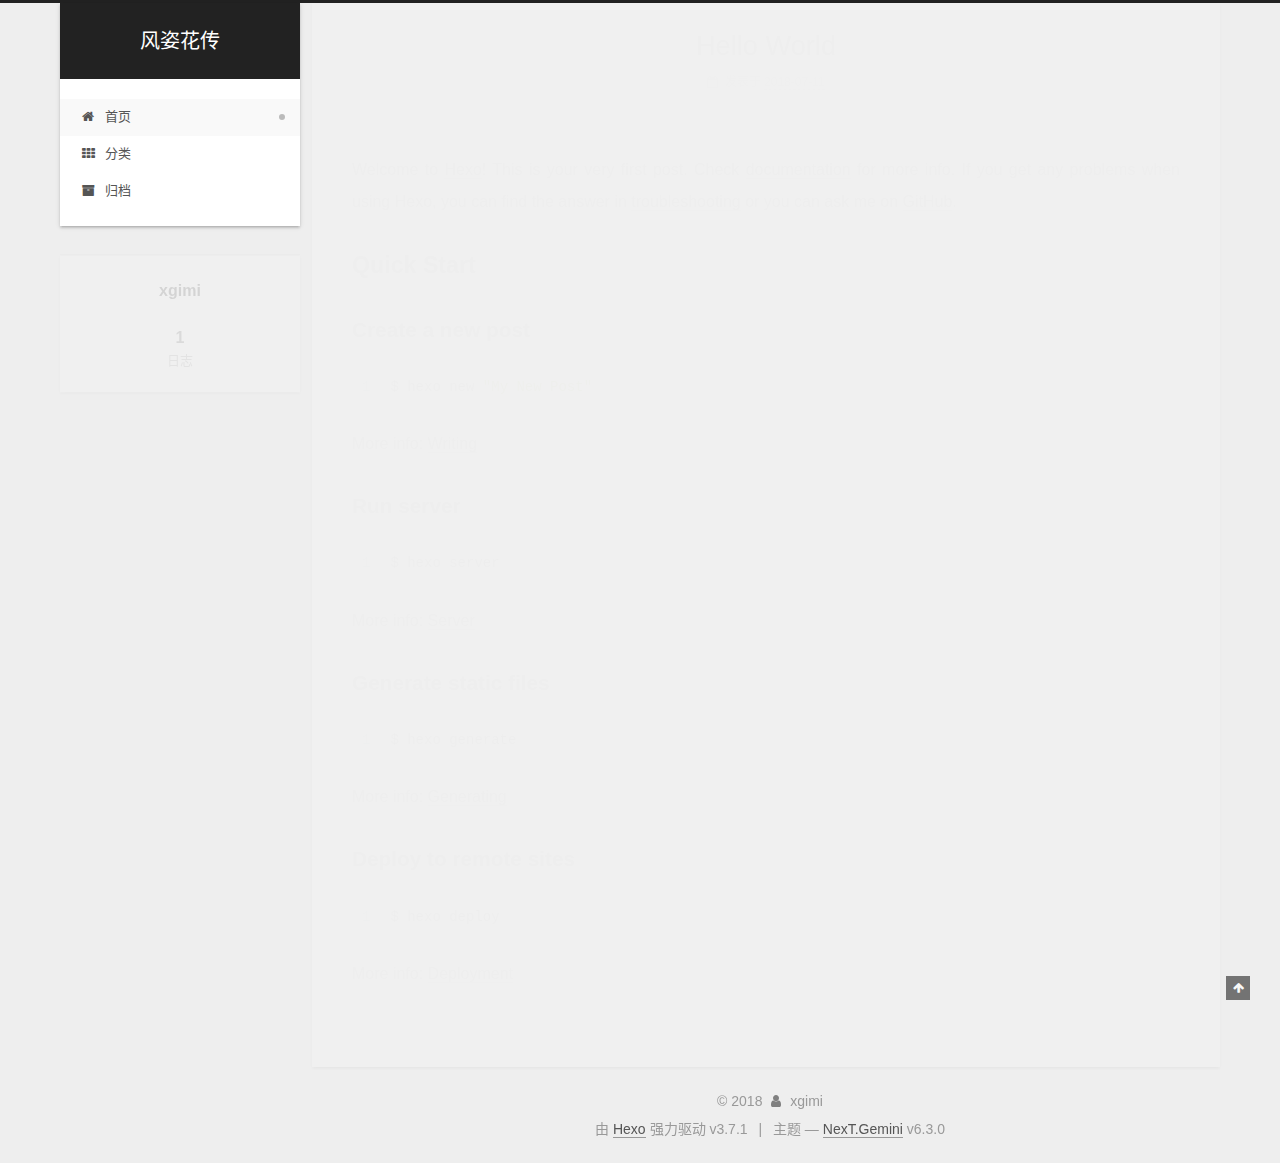
==== commit 3ba566c6: "Site updated: 2018-07-12 21:37:27" ====
--- a/index.html
+++ b/index.html
@@ -14,7 +14,7 @@
   
 
 
-<html class="theme-next muse use-motion" lang="zh-CN">
+<html class="theme-next gemini use-motion" lang="zh-CN">
 <head>
   <meta charset="UTF-8"/>
 <meta http-equiv="X-UA-Compatible" content="IE=edge" />
@@ -84,7 +84,7 @@
   var NexT = window.NexT || {};
   var CONFIG = {
     root: '/',
-    scheme: 'Muse',
+    scheme: 'Gemini',
     version: '6.3.0',
     sidebar: {"position":"left","display":"post","offset":12,"b2t":false,"scrollpercent":false,"onmobile":false},
     fancybox: false,
@@ -109,12 +109,12 @@
 
 
   <meta property="og:type" content="website">
-<meta property="og:title" content="XGIMI-DEV">
+<meta property="og:title" content="风姿花传">
 <meta property="og:url" content="http://www.xgimi-dev.com/index.html">
-<meta property="og:site_name" content="XGIMI-DEV">
+<meta property="og:site_name" content="风姿花传">
 <meta property="og:locale" content="zh-CN">
 <meta name="twitter:card" content="summary">
-<meta name="twitter:title" content="XGIMI-DEV">
+<meta name="twitter:title" content="风姿花传">
 
 
 
@@ -131,7 +131,7 @@
   };
 </script>
 
-  <title>XGIMI-DEV</title>
+  <title>风姿花传</title>
   
 
 
@@ -190,7 +190,7 @@
     <div class="custom-logo-site-title">
       <a href="/" class="brand" rel="start">
         <span class="logo-line-before"><i></i></span>
-        <span class="site-title">XGIMI-DEV</span>
+        <span class="site-title">风姿花传</span>
         <span class="logo-line-after"><i></i></span>
       </a>
     </div>
@@ -243,9 +243,6 @@
   
 
   
-    
-
-  
 
   
 </nav>
@@ -265,6 +262,9 @@
     <main id="main" class="main">
       <div class="main-inner">
         <div class="content-wrap">
+          
+            
+
           
           <div id="content" class="content">
             
@@ -294,7 +294,7 @@
     </span>
 
     <span hidden itemprop="publisher" itemscope itemtype="http://schema.org/Organization">
-      <meta itemprop="name" content="XGIMI-DEV">
+      <meta itemprop="name" content="风姿花传">
     </span>
 
     
@@ -523,7 +523,7 @@
 
 
 
-  <div class="theme-info">主题 &mdash; <a class="theme-link" target="_blank" href="https://theme-next.org">NexT.Muse</a> v6.3.0</div>
+  <div class="theme-info">主题 &mdash; <a class="theme-link" target="_blank" href="https://theme-next.org">NexT.Gemini</a> v6.3.0</div>
 
 
 
@@ -613,6 +613,13 @@
   
   
 
+
+  <script type="text/javascript" src="/js/src/affix.js?v=6.3.0"></script>
+
+  <script type="text/javascript" src="/js/src/schemes/pisces.js?v=6.3.0"></script>
+
+
+
   
 
   
--- a/css/main.css
+++ b/css/main.css
@@ -189,7 +189,7 @@
   font-size: 14px;
   line-height: 2;
   color: #555;
-  background: #fff;
+  background: #eee;
 }
 @media (max-width: 767px) {
   body {
@@ -445,16 +445,16 @@
 .header-inner {
   margin: 0 auto;
   padding: 100px 0 70px;
-  width: 700px;
+  width: calc(100% - 20px);
 }
 @media (min-width: 1200px) {
   .container .header-inner {
-    width: 800px;
+    width: 1160px;
   }
 }
 @media (min-width: 1600px) {
   .container .header-inner {
-    width: 900px;
+    width: 73%;
   }
 }
 .main {
@@ -462,16 +462,16 @@
 }
 .main-inner {
   margin: 0 auto;
-  width: 700px;
+  width: calc(100% - 20px);
 }
 @media (min-width: 1200px) {
   .container .main-inner {
-    width: 800px;
+    width: 1160px;
   }
 }
 @media (min-width: 1600px) {
   .container .main-inner {
-    width: 900px;
+    width: 73%;
   }
 }
 .footer {
@@ -484,16 +484,16 @@
 .footer-inner {
   box-sizing: border-box;
   margin: 20px auto;
-  width: 700px;
+  width: calc(100% - 20px);
 }
 @media (min-width: 1200px) {
   .container .footer-inner {
-    width: 800px;
+    width: 1160px;
   }
 }
 @media (min-width: 1600px) {
   .container .footer-inner {
-    width: 900px;
+    width: 73%;
   }
 }
 pre,
@@ -949,11 +949,11 @@
   display: inline-block;
   padding: 0 20px;
   font-size: 14px;
-  color: #fff;
-  background: #222;
-  border: 2px solid #222;
+  color: #555;
+  background: #fff;
+  border: 2px solid #555;
   text-decoration: none;
-  border-radius: 0;
+  border-radius: 2px;
   transition-property: background-color;
   transition-duration: 0.2s;
   transition-timing-function: ease-in-out;
@@ -962,8 +962,8 @@
 }
 .btn:hover {
   border-color: #222;
-  color: #222;
-  background: #fff;
+  color: #fff;
+  background: #222;
 }
 .btn +.btn {
   margin: 0 0 8px 8px;
@@ -1075,7 +1075,7 @@
   width: 24px;
   background: #222;
   font-size: 12px;
-  opacity: 1;
+  opacity: 0.6;
   color: #fff;
   cursor: pointer;
   text-align: center;
@@ -1096,7 +1096,7 @@
   }
 }
 .back-to-top.back-to-top-on {
-  bottom: 19px;
+  bottom: 30px;
 }
 .header {
   background: transparent;
@@ -1145,7 +1145,7 @@
 .site-subtitle {
   margin-top: 10px;
   font-size: 13px;
-  color: #999;
+  color: #ddd;
 }
 .use-motion .brand {
   opacity: 0;
@@ -1218,7 +1218,8 @@
   transition-timing-function: ease-in-out;
   transition-delay: 0s;
 }
-.menu .menu-item a:hover {
+.menu .menu-item a:hover,
+.menu-item-active a {
   border-bottom-color: #222;
 }
 .menu .menu-item .fa {
@@ -1751,9 +1752,9 @@
   display: block;
   margin: 0 auto;
   padding: 2px;
-  max-width: 96px;
+  max-width: 120px;
   height: auto;
-  border: 2px solid #333;
+  border: 1px solid #eee;
   opacity: 1;
 }
 img:hover {
@@ -1767,15 +1768,15 @@
   transform: rotateZ(360deg);
 }
 .site-author-name {
-  margin: 5px 0 0;
+  margin: 0;
   text-align: center;
-  color: #f5f5f5;
-  font-weight: normal;
+  color: #222;
+  font-weight: 600;
 }
 .site-description {
-  margin-top: 5px;
+  margin-top: 0;
   text-align: center;
-  font-size: 14px;
+  font-size: 13px;
   color: #999;
 }
 .site-state {
@@ -1787,7 +1788,7 @@
 .site-state-item {
   display: inline-block;
   padding: 0 15px;
-  border-left: 1px solid #333;
+  border-left: 1px solid #eee;
 }
 .site-state-item:first-child {
   border-left: none;
@@ -1800,11 +1801,11 @@
   text-align: center;
   color: inherit;
   font-weight: 600;
-  font-size: 18px;
+  font-size: 16px;
 }
 .site-state-item-name {
   font-size: 13px;
-  color: inherit;
+  color: #999;
 }
 .feed-link {
   margin-top: 20px;
@@ -1848,7 +1849,7 @@
   width: 4px;
   height: 4px;
   border-radius: 50%;
-  background: #86fff4;
+  background: #ffb;
 }
 .links-of-blogroll {
   font-size: 13px;
@@ -1886,7 +1887,7 @@
   color: #555;
 }
 .sidebar-nav li:hover {
-  color: #f5f5f5;
+  color: #fc6423;
 }
 .page-post-detail .sidebar-nav-toc {
   padding: 0 5px;
@@ -1895,11 +1896,11 @@
   margin-left: 10px;
 }
 .sidebar-nav .sidebar-nav-active {
-  color: #87daff;
-  border-bottom-color: #87daff;
+  color: #fc6423;
+  border-bottom-color: #fc6423;
 }
 .sidebar-nav .sidebar-nav-active:hover {
-  color: #87daff;
+  color: #fc6423;
 }
 .sidebar-panel {
   display: none;
@@ -1932,12 +1933,12 @@
   transition-timing-function: ease-in-out;
   transition-delay: 0s;
   transition-property: all;
-  color: #999;
-  border-bottom-color: #555;
+  color: #666;
+  border-bottom-color: #ccc;
 }
 .post-toc ol a:hover {
-  color: #ccc;
-  border-bottom-color: #ccc;
+  color: #000;
+  border-bottom-color: #000;
 }
 .post-toc .nav-item {
   overflow: hidden;
@@ -1958,14 +1959,14 @@
   display: block;
 }
 .post-toc .nav .active > a {
-  color: #87daff;
-  border-bottom-color: #87daff;
+  color: #fc6423;
+  border-bottom-color: #fc6423;
 }
 .post-toc .nav .active-current > a {
-  color: #87daff;
+  color: #fc6423;
 }
 .post-toc .nav .active-current > a:hover {
-  color: #87daff;
+  color: #fc6423;
 }
 .footer {
   font-size: 14px;
@@ -2485,7 +2486,7 @@
   }
 }
 .page-post-detail .sidebar-toggle-line {
-  background: #87daff;
+  background: #fc6423;
 }
 .page-post-detail .comments {
   overflow: hidden;
@@ -2508,104 +2509,617 @@
 ul.breadcrumb li+li:last-child {
   font-weight: bold;
 }
-@media (max-width: 767px) {
-  .header-inner,
-  .container .main-inner,
+.header {
+  position: relative;
+  margin: 0 auto;
+  width: calc(100% - 20px);
+}
+@media (min-width: 1200px) {
+  .header {
+    width: 1160px;
+  }
+}
+@media (min-width: 1600px) {
+  .header {
+    width: 73%;
+  }
+}
+@media (min-width: 768px) and (max-width: 991px) {
+  .header {
+    width: auto;
+  }
+}
+@media (max-width: 767px) {
+  .header {
+    width: auto;
+  }
+}
+.header-inner {
+  position: absolute;
+  top: 0;
+  overflow: hidden;
+  padding: 0;
+  width: 240px;
+  background: #fff;
+  box-shadow: 0 2px 2px 0 rgba(0,0,0,0.12), 0 3px 1px -2px rgba(0,0,0,0.06), 0 1px 5px 0 rgba(0,0,0,0.12);
+  border-radius: initial;
+}
+@media (min-width: 1200px) {
+  .container .header-inner {
+    width: 240px;
+  }
+}
+@media (min-width: 768px) and (max-width: 991px) {
+  .header-inner {
+    position: relative;
+    width: auto;
+    border-radius: initial;
+  }
+}
+@media (max-width: 767px) {
+  .header-inner {
+    position: relative;
+    width: auto;
+    border-radius: initial;
+  }
+}
+.main:before,
+.main:after {
+  content: " ";
+  display: table;
+}
+.main:after {
+  clear: both;
+}
+@media (min-width: 768px) and (max-width: 991px) {
+  .main {
+    padding-bottom: 100px;
+  }
+}
+@media (max-width: 767px) {
+  .main {
+    padding-bottom: 100px;
+  }
+}
+@media (min-width: 768px) and (max-width: 991px) {
+  .container .main-inner {
+    width: auto;
+  }
+}
+@media (max-width: 767px) {
+  .container .main-inner {
+    width: auto;
+  }
+}
+.content-wrap {
+  float: right;
+  box-sizing: border-box;
+  padding: 40px;
+  width: calc(100% - 252px);
+  background: #fff;
+  min-height: 700px;
+  box-shadow: 0 2px 2px 0 rgba(0,0,0,0.12), 0 3px 1px -2px rgba(0,0,0,0.06), 0 1px 5px 0 rgba(0,0,0,0.12);
+  border-radius: initial;
+}
+@media (min-width: 768px) and (max-width: 991px) {
+  .content-wrap {
+    width: 100%;
+    padding: 20px;
+    border-radius: initial;
+  }
+}
+@media (max-width: 767px) {
+  .content-wrap {
+    width: 100%;
+    padding: 20px;
+    min-height: auto;
+    border-radius: initial;
+  }
+}
+.sidebar {
+  position: static;
+  float: left;
+  margin-top: 300px;
+  width: 240px;
+  background: #eee;
+  box-shadow: none;
+}
+@media (min-width: 768px) and (max-width: 991px) {
+  .sidebar {
+    display: none;
+  }
+}
+@media (max-width: 767px) {
+  .sidebar {
+    display: none;
+  }
+}
+.sidebar-toggle {
+  display: none;
+}
+.footer-inner {
+  padding-left: 260px;
+}
+@media (min-width: 768px) and (max-width: 991px) {
   .footer-inner {
     width: auto;
-  }
-}
-embed {
+    padding-left: 0 !important;
+    padding-right: 0 !important;
+  }
+}
+@media (max-width: 767px) {
+  .footer-inner {
+    width: auto;
+    padding-left: 0 !important;
+    padding-right: 0 !important;
+  }
+}
+.sidebar-position-right .header-inner {
+  right: 0;
+}
+.sidebar-position-right .content-wrap {
+  float: left;
+}
+.sidebar-position-right .sidebar {
+  float: right;
+}
+.sidebar-position-right .footer-inner {
+  padding-left: 0;
+  padding-right: 260px;
+}
+.site-brand-wrapper {
+  position: relative;
+}
+.site-meta {
+  padding: 20px 0;
+  color: #fff;
+  background: #222;
+}
+@media (min-width: 768px) and (max-width: 991px) {
+  .site-meta {
+    box-shadow: 0 0 16px rgba(0,0,0,0.5);
+  }
+}
+@media (max-width: 767px) {
+  .site-meta {
+    box-shadow: 0 0 16px rgba(0,0,0,0.5);
+  }
+}
+.brand {
+  padding: 0;
+  background: none;
+}
+.brand:hover {
+  color: #fff;
+}
+.site-subtitle {
+  margin: 10px 10px 0;
+  font-weight: initial;
+}
+.site-search form {
+  display: none;
+}
+.site-nav {
+  border-top: none;
+}
+@media (min-width: 768px) and (max-width: 991px) {
+  .site-nav {
+    display: none !important;
+  }
+}
+@media (min-width: 768px) and (max-width: 991px) {
+  .site-nav-on {
+    display: block !important;
+  }
+}
+.menu .menu-item {
   display: block;
-  margin: 0px auto 25px auto;
-}
-.custom-logo .site-meta-headline {
-  text-align: center;
-}
-.custom-logo .brand {
-  background: none;
-}
-.custom-logo .site-title {
-  margin: 10px auto 0;
-  font-size: 24px;
-  color: #222;
-}
-.custom-logo .site-title a {
-  border: none;
-}
-.custom-logo-image {
-  margin: 0 auto;
-  padding: 5px;
-  max-width: 150px;
-  background: #fff;
-}
-@media (max-width: 767px) {
-  .site-nav {
-    position: absolute;
-    left: 0;
-    top: 52px;
-    margin: 0;
-    width: 100%;
-    padding: 0;
-    background: #fff;
-    border-bottom: 1px solid #ddd;
-    z-index: 1030;
-  }
-}
-@media (max-width: 767px) {
-  .menu {
-    text-align: left;
-  }
-}
-@media (max-width: 767px) {
-  .menu .menu-item {
-    display: block;
-    margin: 0 10px;
-    vertical-align: top;
-  }
+  margin: 0;
+}
+.menu .menu-item a {
+  position: relative;
+  box-sizing: border-box;
+  padding: 5px 20px;
+  text-align: left;
+  line-height: inherit;
+  transition-property: background-color;
+  transition-duration: 0.2s;
+  transition-timing-function: ease-in-out;
+  transition-delay: 0s;
+}
+.menu .menu-item a:hover,
+.menu-item-active a {
+  background: #f9f9f9;
+  border-bottom-color: #fff;
 }
 .menu .menu-item .badge {
   display: inline-block;
-  padding: 1px 4px;
-  margin-left: 5px;
+  padding: 2px 5px;
   font-weight: 700;
   line-height: 1;
+  color: #fff;
   text-align: center;
   white-space: nowrap;
-  background-color: #eee;
-}
-@media (max-width: 767px) {
-  .menu .menu-item .badge {
-    float: right;
-    margin: 0.35em 0 0 0;
-  }
-}
-@media (max-width: 767px) {
-  .menu .menu-item br {
-    display: none;
-  }
-}
-@media (max-width: 767px) {
-  .menu .menu-item a {
-    padding: 5px 10px;
-    border-bottom-color: #fff !important;
-  }
-}
-.menu .menu-item .fa {
+  vertical-align: middle;
+  background-color: #ccc;
+  border-radius: 10px;
+  float: right;
+  margin: 0.35em 0 0 0;
+  text-shadow: 1px 1px 0px rgba(0,0,0,0.1);
+}
+.menu .menu-item br {
+  display: none;
+}
+.menu-item-active a:after {
+  content: " ";
+  position: absolute;
+  top: 50%;
+  margin-top: -3px;
+  right: 15px;
+  width: 6px;
+  height: 6px;
+  border-radius: 50%;
+  background-color: #bbb;
+}
+.btn-bar {
+  background-color: #fff;
+}
+.site-nav-toggle {
+  left: 20px;
+  top: 50%;
+  -webkit-transform: translateY(-50%);
+  -webkit-transform: translateY(-50%);
+  -moz-transform: translateY(-50%);
+  -ms-transform: translateY(-50%);
+  -o-transform: translateY(-50%);
+  transform: translateY(-50%);
+}
+@media (min-width: 768px) and (max-width: 991px) {
+  .site-nav-toggle {
+    display: block;
+  }
+}
+.sub-menu {
+  margin: 0;
+  padding: 6px 0;
+  background: #fff !important;
+  border-bottom: 1px solid #ddd;
+}
+.sub-menu .menu-item {
+  display: inline-block !important;
+}
+.sub-menu .menu-item a {
+  padding: initial !important;
+  margin: 5px 10px;
+}
+.sub-menu .menu-item a:hover {
+  background: initial !important;
+  color: #fc6423;
+}
+.sub-menu .menu-item-active a {
+  background: #fff !important;
+  color: #fc6423;
+  border-bottom-color: #fc6423;
+}
+.sub-menu .menu-item-active a:hover {
+  background: #fff !important;
+  border-bottom-color: #fc6423;
+}
+.sub-menu .menu-item-active a:after {
+  content: initial;
+}
+.use-motion .sidebar .motion-element {
+  opacity: 1;
+}
+.sidebar {
+  margin-left: -100%;
+  right: auto;
+  bottom: auto;
+  -webkit-transform: none;
+}
+.sidebar-inner {
+  box-sizing: border-box;
+  width: 240px;
+  color: #555;
+  background: #fff;
+  box-shadow: 0 2px 2px 0 rgba(0,0,0,0.12), 0 3px 1px -2px rgba(0,0,0,0.06), 0 1px 5px 0 rgba(0,0,0,0.12), 0 -1px 0.5px 0 rgba(0,0,0,0.09);
+  border-radius: initial;
+  opacity: 0;
+}
+.sidebar-inner.affix {
+  position: fixed;
+  top: 12px;
+}
+.sidebar-inner.affix-bottom {
+  position: absolute;
+}
+.site-overview {
+  text-align: left;
+}
+.site-author:before,
+.site-author:after {
+  content: " ";
+  display: table;
+}
+.site-author:after {
+  clear: both;
+}
+.sidebar a,
+.sidebar .exturl {
+  color: #555;
+}
+.sidebar a:hover,
+.sidebar .exturl:hover {
+  color: #222;
+}
+.site-state-item {
+  padding: 0 10px;
+}
+.links-of-author-item a:before,
+.links-of-author-item .exturl:before {
+  display: none;
+}
+.links-of-author-item a,
+.links-of-author-item .exturl {
+  border-bottom: none;
+  text-decoration: underline;
+}
+.feed-link {
+  border-top: 1px dotted #ccc;
+  border-bottom: 1px dotted #ccc;
+  text-align: center;
+}
+.feed-link a {
+  display: block;
+  color: #fc6423;
+  border: none;
+}
+.feed-link a:hover {
+  background: none;
+  color: #e34603;
+}
+.feed-link a:hover i {
+  color: #e34603;
+}
+.links-of-author {
+  display: flex;
+  flex-wrap: wrap;
+  justify-content: center;
+}
+.links-of-author .exturl {
+  font-size: 13px;
+}
+.links-of-author-item {
+  margin: 5px 0 0;
+  width: 50%;
+}
+.links-of-author-item a,
+.links-of-author-item .exturl {
+  max-width: 216px;
+  box-sizing: border-box;
+  display: inline-block;
   margin-right: 0;
-}
-.menu-item-active a {
-  border-bottom-color: #222 !important;
-  color: #222;
-}
-@media (max-width: 767px) {
-  .menu-item-active a {
-    border-bottom-color: #fff !important;
-  }
-}
-.site-search form {
-  display: none;
+  margin-bottom: 0;
+  padding: 0 5px;
+  overflow: hidden;
+  white-space: nowrap;
+  text-overflow: ellipsis;
+}
+.links-of-author-item a,
+.links-of-author-item .exturl {
+  display: block;
+  text-decoration: none;
+}
+.links-of-author-item a:hover,
+.links-of-author-item .exturl:hover {
+  border-radius: 4px;
+  background: #eee;
+}
+.links-of-author-item .fa {
+  margin-right: 2px;
+  font-size: 16px;
+}
+.links-of-author-item .fa-globe {
+  font-size: 15px;
+}
+.links-of-blogroll {
+  text-align: center;
+  margin-top: 20px;
+  padding: 3px 0 0;
+  border-top: 1px dotted #ccc;
+}
+.links-of-blogroll-title {
+  margin-top: 0;
+}
+.links-of-blogroll-item {
+  padding: 0;
+}
+.links-of-blogroll-inline:before,
+.links-of-blogroll-inline:after {
+  content: " ";
+  display: table;
+}
+.links-of-blogroll-inline:after {
+  clear: both;
 }
 .links-of-blogroll-inline .links-of-blogroll-item {
-  display: inline-block;
-}
+  margin: 5px 0 0;
+  width: 50%;
+  display: inline-block;
+  width: unset;
+}
+.links-of-blogroll-inline .links-of-blogroll-item a,
+.links-of-blogroll-inline .links-of-blogroll-item .exturl {
+  max-width: 216px;
+  box-sizing: border-box;
+  display: inline-block;
+  margin-right: 0;
+  margin-bottom: 0;
+  padding: 0 5px;
+  overflow: hidden;
+  white-space: nowrap;
+  text-overflow: ellipsis;
+}
+.content-wrap {
+  padding: initial;
+  background: initial;
+  box-shadow: initial;
+  border-radius: initial;
+}
+.post-block {
+  padding: 40px;
+  background: #fff;
+  box-shadow: 0 2px 2px 0 rgba(0,0,0,0.12), 0 3px 1px -2px rgba(0,0,0,0.06), 0 1px 5px 0 rgba(0,0,0,0.12);
+  border-radius: initial;
+}
+#posts > article + article .post-block {
+  margin-top: 12px;
+  box-shadow: 0 2px 2px 0 rgba(0,0,0,0.12), 0 3px 1px -2px rgba(0,0,0,0.06), 0 1px 5px 0 rgba(0,0,0,0.12), 0 -1px 0.5px 0 rgba(0,0,0,0.09);
+  border-radius: initial;
+}
+.comments {
+  padding: 40px;
+  margin: initial;
+  margin-top: 12px;
+  background: #fff;
+  box-shadow: 0 2px 2px 0 rgba(0,0,0,0.12), 0 3px 1px -2px rgba(0,0,0,0.06), 0 1px 5px 0 rgba(0,0,0,0.12), 0 -1px 0.5px 0 rgba(0,0,0,0.09);
+  border-radius: initial;
+}
+.posts-expand {
+  padding-top: initial;
+}
+.post-nav-divider {
+  width: 4%;
+}
+.post-nav-item {
+  width: 48%;
+}
+.post-eof,
+.post-spread {
+  display: none !important;
+}
+.pagination {
+  margin: 12px 0 0;
+  border-top: initial;
+  background: #fff;
+  box-shadow: 0 2px 2px 0 rgba(0,0,0,0.12), 0 3px 1px -2px rgba(0,0,0,0.06), 0 1px 5px 0 rgba(0,0,0,0.12), 0 -1px 0.5px 0 rgba(0,0,0,0.09);
+  border-radius: initial;
+  padding: 10px 0 10px;
+}
+.pagination .prev,
+.pagination .next,
+.pagination .page-number {
+  margin-bottom: initial;
+  top: initial;
+}
+.main {
+  padding-bottom: initial;
+}
+.footer {
+  bottom: auto;
+}
+.sub-menu {
+  border-bottom: initial !important;
+  box-shadow: 0 2px 2px 0 rgba(0,0,0,0.12), 0 3px 1px -2px rgba(0,0,0,0.06), 0 1px 5px 0 rgba(0,0,0,0.12);
+}
+.sub-menu+ #content > #posts .post-block {
+  box-shadow: 0 2px 2px 0 rgba(0,0,0,0.12), 0 3px 1px -2px rgba(0,0,0,0.06), 0 1px 5px 0 rgba(0,0,0,0.12), 0 -1px 0.5px 0 rgba(0,0,0,0.09);
+  margin-top: 12px;
+}
+@media (min-width: 768px) and (max-width: 991px) {
+  .sub-menu+ #content > #posts .post-block {
+    margin-top: 10px;
+  }
+}
+@media (max-width: 767px) {
+  .sub-menu+ #content > #posts .post-block {
+    margin-top: 8px;
+  }
+}
+.post-header h1,
+.post-header h2 {
+  margin: initial;
+}
+.posts-expand .post-title-link {
+  line-height: inherit;
+}
+.posts-expand .post-title {
+  font-size: 1.7em;
+}
+.post-body h1 {
+  font-size: 1.6em;
+  border-bottom: 1px solid #eee;
+}
+.post-body h2 {
+  font-size: 1.45em;
+  border-bottom: 1px solid #eee;
+}
+.post-body h3 {
+  font-size: 1.3em;
+  border-bottom: 1px dotted #eee;
+}
+.post-body h4 {
+  font-size: 1.2em;
+}
+.post-body h5 {
+  font-size: 1.07em;
+}
+.post-body h6 {
+  font-size: 1.03em;
+}
+@media (min-width: 768px) and (max-width: 991px) {
+  .content-wrap {
+    padding: 10px;
+  }
+  .posts-expand {
+    margin: initial;
+  }
+  .posts-expand .post-button {
+    margin-top: 20px;
+  }
+  .post-block {
+    padding: 20px;
+    box-shadow: 0 2px 2px 0 rgba(0,0,0,0.12), 0 3px 1px -2px rgba(0,0,0,0.06), 0 1px 5px 0 rgba(0,0,0,0.12), 0 -1px 0.5px 0 rgba(0,0,0,0.09);
+    border-radius: initial;
+  }
+  #posts > article + article .post-block {
+    margin-top: 10px;
+  }
+  .comments {
+    margin-top: 10px;
+    padding: 10px 20px;
+  }
+  .pagination {
+    margin: 10px 0 0;
+  }
+}
+@media (max-width: 767px) {
+  .content-wrap {
+    padding: 8px;
+  }
+  .posts-expand {
+    margin: initial;
+  }
+  .posts-expand .post-button {
+    margin-top: 12px;
+  }
+  .posts-expand img {
+    padding: initial !important;
+  }
+  .post-block {
+    padding: 12px;
+    min-height: auto;
+    box-shadow: 0 2px 2px 0 rgba(0,0,0,0.12), 0 3px 1px -2px rgba(0,0,0,0.06), 0 1px 5px 0 rgba(0,0,0,0.12), 0 -1px 0.5px 0 rgba(0,0,0,0.09);
+    border-radius: initial;
+  }
+  #posts > article + article .post-block {
+    margin-top: 8px;
+  }
+  .comments {
+    margin-top: 8px;
+    padding: 0 12px;
+  }
+  .pagination {
+    margin: 8px 0 0;
+  }
+}
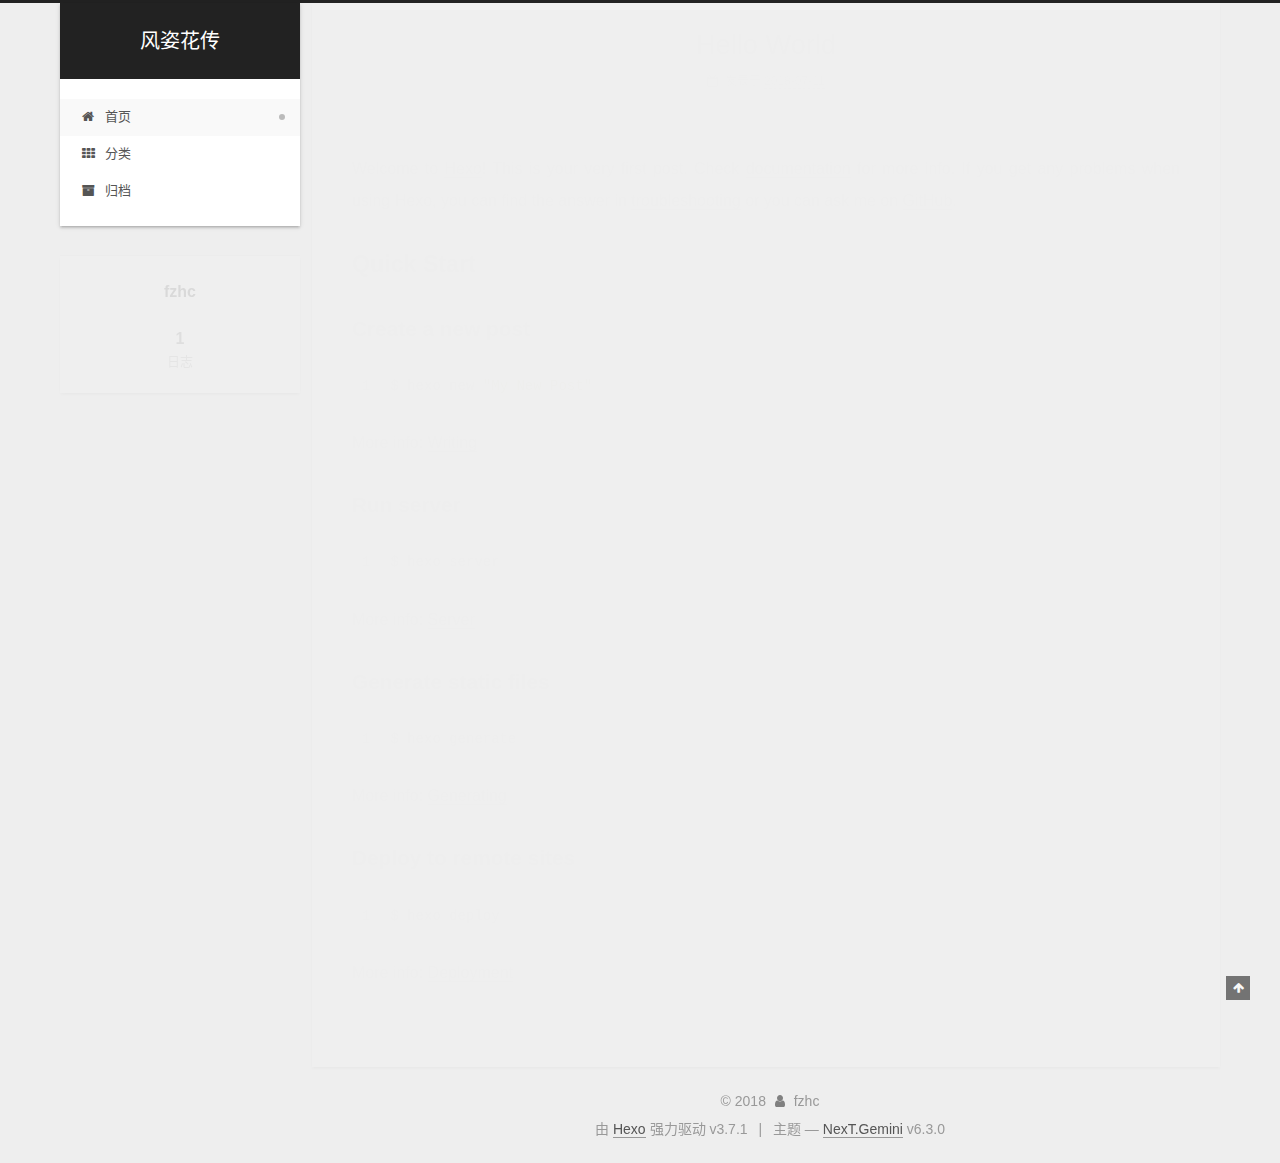
==== commit 86c92f23: "Site updated: 2018-07-12 21:39:11" ====
--- a/index.html
+++ b/index.html
@@ -288,7 +288,7 @@
     <link itemprop="mainEntityOfPage" href="http://www.xgimi-dev.com/2018/07/11/hello-world/">
 
     <span hidden itemprop="author" itemscope itemtype="http://schema.org/Person">
-      <meta itemprop="name" content="xgimi">
+      <meta itemprop="name" content="fzhc">
       <meta itemprop="description" content="">
       <meta itemprop="image" content="/images/avatar.gif">
     </span>
@@ -446,7 +446,7 @@
         <div class="site-overview">
           <div class="site-author motion-element" itemprop="author" itemscope itemtype="http://schema.org/Person">
             
-              <p class="site-author-name" itemprop="name">xgimi</p>
+              <p class="site-author-name" itemprop="name">fzhc</p>
               <p class="site-description motion-element" itemprop="description"></p>
           </div>
 
@@ -505,7 +505,7 @@
   <span class="with-love" id="animate">
     <i class="fa fa-user"></i>
   </span>
-  <span class="author" itemprop="copyrightHolder">xgimi</span>
+  <span class="author" itemprop="copyrightHolder">fzhc</span>
 
   
 
--- a/css/main.css
+++ b/css/main.css
@@ -1849,7 +1849,7 @@
   width: 4px;
   height: 4px;
   border-radius: 50%;
-  background: #ffb;
+  background: #ffbd33;
 }
 .links-of-blogroll {
   font-size: 13px;
